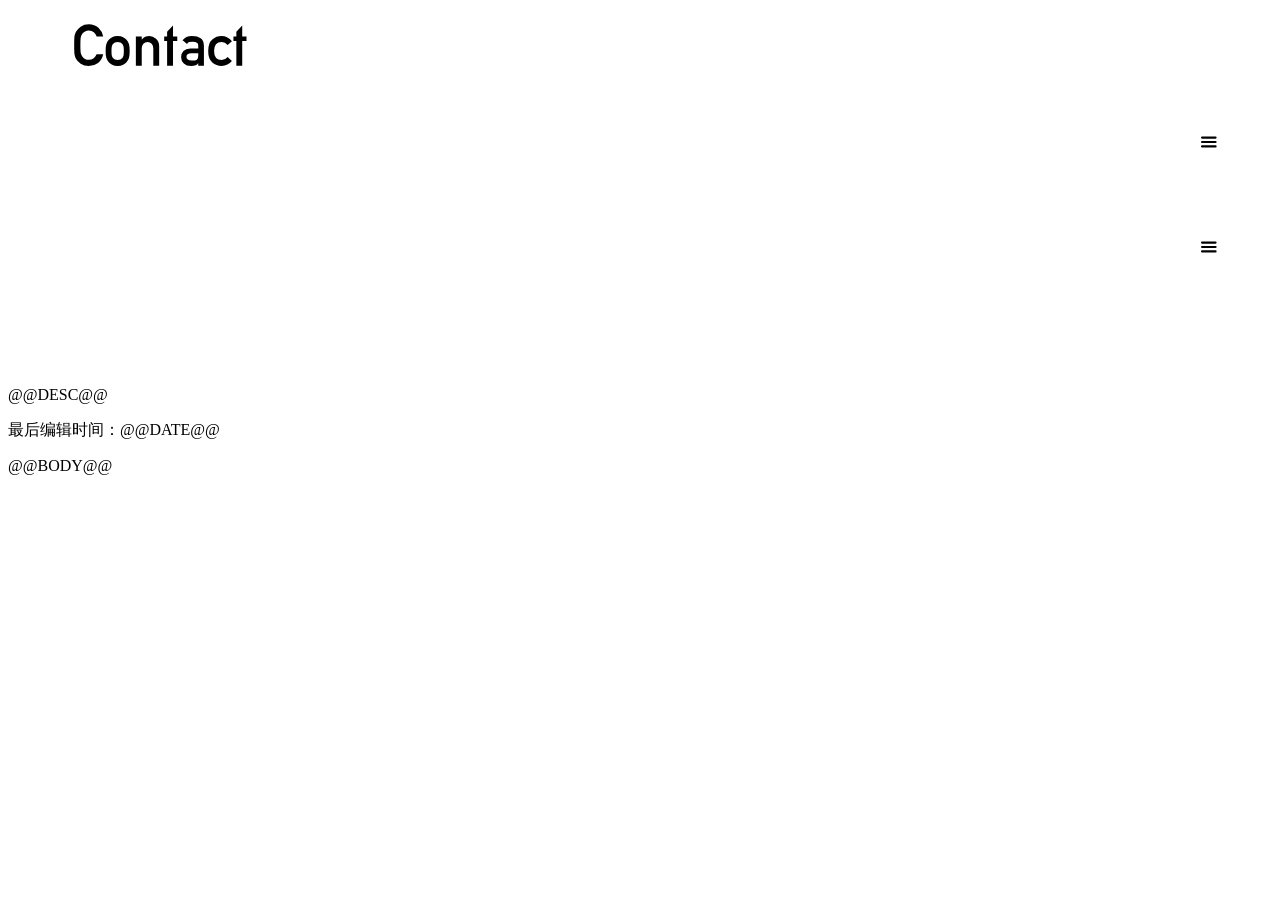
==== builder/templates/contact.html @ fd7ea9ce "Build the static site with C++17" ====
<!doctype html>
<html lang="en"><head>
<meta charset="utf-8">
<meta name="viewport" content="width=device-width, initial-scale=1">
<meta name="color-scheme" content="light dark">
<title>Contact - ForgetWolf</title>
<link rel="icon" type="image/x-icon" href="../favicon.ico">
<link rel="stylesheet" href="../page.css">
</head><body>
<div class="page-title"><svg xmlns="http://www.w3.org/2000/svg" width="100%" height="100"><svg id="page-heading" x="5%" y="0" width="90%" height="76.8" viewBox="0 0 360 76.8" preserveAspectRatio="xMinYMin meet"><g transform="translate(0.000000 57.600000) scale(0.028125000 -0.028125000)" fill="CanvasText" aria-label="Contact" data-text="Contact" data-font="Alte DIN 1451 Mittelschrift"><path d="M905 406H1138Q1095 202 954.0 94.5Q813 -13 626 -13Q454 -13 337.5 69.5Q221 152 170 248Q134 312 120.0 388.0Q106 464 106 727Q106 990 120.0 1066.0Q134 1142 170 1206Q221 1301 337.5 1385.0Q454 1469 626 1469Q833 1469 968.5 1341.5Q1104 1214 1138 1037H905Q878 1121 804.5 1184.0Q731 1247 626 1247Q548 1247 491.0 1215.0Q434 1183 401 1141Q358 1085 342.5 1018.0Q327 951 327 727Q327 502 342.5 435.0Q358 368 401 314Q434 270 491.0 238.5Q548 207 626 207Q810 207 905 406Z" transform="translate(0 0)" /><path d="M86 519Q86 686 112.0 768.0Q138 850 198 916Q241 963 316.5 1006.0Q392 1049 514 1049Q634 1049 710.0 1006.0Q786 963 829 916Q889 850 915.0 768.0Q941 686 941 519Q941 349 915.0 267.0Q889 185 829 119Q786 71 710.0 29.0Q634 -13 514 -13Q392 -13 316.5 29.0Q241 71 198 119Q138 185 112.0 267.0Q86 349 86 519ZM733 517Q733 630 721.5 676.0Q710 722 682 764Q627 840 514 840Q399 840 346 764Q316 722 305.5 676.0Q295 630 295 519Q295 405 305.5 358.5Q316 312 346 271Q399 195 514 195Q627 195 682 271Q710 312 721.5 358.0Q733 404 733 517Z" transform="translate(1138 0)" /><path d="M137 -1V1037H346V926H350Q447 1049 620 1049Q741 1049 853.5 957.0Q966 865 966 689V-1H757V617Q757 722 698.5 781.0Q640 840 553 840Q463 840 404.5 781.0Q346 722 346 617V-1Z" transform="translate(2162 0)" /><path d="M149 -2V877H45V1037H149V1200L358 1423V1037H510V877H358V-2Z" transform="translate(3261 0)" /><path d="M687 -5V87H683Q654 33 596 9Q534 -17 434 -17Q262 -13 174 75Q78 163 78 300Q78 430 161 518Q244 606 406 608H687V718Q688 856 480 852Q408 852 360 836Q313 815 289 771L129 897Q245 1052 470 1048Q659 1050 774 974Q887 895 889 706V-5ZM687 360V436H444Q266 431 268 310Q268 258 314 220Q358 179 459 179Q587 177 639 210Q687 243 687 360Z" transform="translate(3830 0)" /><path d="M747 304 901 166Q833 88 739.5 37.5Q646 -13 528 -13Q348 -13 202.5 109.5Q57 232 57 517Q57 802 202.5 925.5Q348 1049 528 1049Q646 1049 739.5 998.0Q833 947 901 869L747 732Q659 840 536 840Q266 840 266 517Q266 195 536 195Q660 195 747 304Z" transform="translate(4814 0)" /><path d="M149 -2V877H45V1037H149V1200L358 1423V1037H510V877H358V-2Z" transform="translate(5723 0)" /></g></svg><metadata>Landing lettering: Alte DIN 1451 Mittelschrift by Peter Wiegel. Copyright (c) 2017 Peter Wiegel. SIL Open Font License 1.1. Source: https://www.peter-wiegel.de/alteDin1451.html. License distributed in random/fonts/Open Font License.txt. Output lettering: WebPlus IBM VGA 8x16 by VileR, Oldschool PC Font Pack v2.2, https://int10h.org/oldschool-pc-fonts/, CC BY-SA 4.0; converted to SVG outlines. License: random/fonts/VGA-LICENSE.txt.</metadata></svg></div>
<div class="page-navigation"><svg xmlns="http://www.w3.org/2000/svg" width="100%" height="100"><g id="info-layer" display="none" opacity="0"><set attributeName="display" to="inline" begin="infoOpen.click" end="infoClose.click+.6875s" fill="remove" restart="always" /><animate attributeName="opacity" from="0" to="1" begin="infoOpen.click" dur=".6875s" fill="freeze" calcMode="spline" keyTimes="0;1" keySplines=".22 .75 .25 1" /><animate attributeName="opacity" from="1" to="0" begin="infoClose.click" dur=".6875s" fill="freeze" calcMode="spline" keyTimes="0;1" keySplines=".22 .75 .25 1" /><g transform="translate(-436 0)"><svg id="nav-strip" x="95%" y="2%" width="400" height="56" viewBox="0 0 400 56"><rect width="400" height="56" fill="Canvas" /><g transform="translate(18 0)"><animateTransform attributeName="transform" from="18 0" to="0 0" begin="infoOpen.click" dur=".6875s" fill="freeze" calcMode="spline" keyTimes="0;1" keySplines=".22 .75 .25 1" type="translate" /><animateTransform attributeName="transform" from="0 0" to="18 0" begin="infoClose.click" dur=".6875s" fill="freeze" calcMode="spline" keyTimes="0;1" keySplines=".22 .75 .25 1" type="translate" /><a id="nav-about" href="../about/" aria-label="About"><rect x="2" y="10" width="80" height="36" fill="transparent" /><g transform="translate(19.895508 34.000000) scale(0.008789062 -0.008789062)" fill="CanvasText" aria-label="About" data-text="About" data-font="Alte DIN 1451 Mittelschrift"><path d="M2 0 534 1458H716L1248 0H1016L904 329H351L235 0ZM416 524H838Q792 659 765.5 735.5Q739 812 719.5 871.0Q700 930 680.0 991.0Q660 1052 627 1156Q592 1048 571.0 983.5Q550 919 530.5 859.0Q511 799 485.5 725.0Q460 651 416 524Z" transform="translate(0 0)" /><path d="M137 -1V1456H346V926Q404 981 468.5 1015.0Q533 1049 614 1049Q709 1049 778.0 1010.5Q847 972 892 914Q935 858 950.5 783.5Q966 709 966 519Q966 327 950.5 251.5Q935 176 892 121Q847 62 778.0 24.5Q709 -13 614 -13Q454 -13 346 107V-1ZM551 840Q404 840 375.0 735.0Q346 630 346 519Q346 405 375.0 300.0Q404 195 551 195Q698 195 727.5 296.0Q757 397 757 519Q757 638 727.5 739.0Q698 840 551 840Z" transform="translate(1276 0)" /><path d="M86 519Q86 686 112.0 768.0Q138 850 198 916Q241 963 316.5 1006.0Q392 1049 514 1049Q634 1049 710.0 1006.0Q786 963 829 916Q889 850 915.0 768.0Q941 686 941 519Q941 349 915.0 267.0Q889 185 829 119Q786 71 710.0 29.0Q634 -13 514 -13Q392 -13 316.5 29.0Q241 71 198 119Q138 185 112.0 267.0Q86 349 86 519ZM733 517Q733 630 721.5 676.0Q710 722 682 764Q627 840 514 840Q399 840 346 764Q316 722 305.5 676.0Q295 630 295 519Q295 405 305.5 358.5Q316 312 346 271Q399 195 514 195Q627 195 682 271Q710 312 721.5 358.0Q733 404 733 517Z" transform="translate(2338 0)" /><path d="M137 347V1037H346V418Q346 312 404.5 253.5Q463 195 553 195Q640 195 698.5 253.5Q757 312 757 418V1037H966V-1H757V109H753Q656 -13 485 -13Q362 -13 249.5 78.5Q137 170 137 347Z" transform="translate(3362 0)" /><path d="M149 -2V877H45V1037H149V1200L358 1423V1037H510V877H358V-2Z" transform="translate(4461 0)" /></g></a><a id="nav-blog" href="https://blog.forgetwolf.net" aria-label="Blog"><rect x="90" y="10" width="80" height="36" fill="transparent" /><g transform="translate(113.023926 34.000000) scale(0.008789062 -0.008789062)" fill="CanvasText" aria-label="Blog" data-text="Blog" data-font="Alte DIN 1451 Mittelschrift"><path d="M155 -1V1456H720Q933 1456 1042.5 1346.5Q1152 1237 1152 1065Q1152 975 1108.0 892.0Q1064 809 937 752V748Q1057 720 1116.0 621.5Q1175 523 1175 412Q1175 223 1054.5 111.0Q934 -1 770 -1ZM716 646H376V207H716Q839 207 896.5 273.5Q954 340 954 426Q954 512 896.5 579.0Q839 646 716 646ZM696 1260H376V842H696Q815 842 873.0 903.0Q931 964 931 1051Q931 1135 873.0 1197.5Q815 1260 696 1260Z" transform="translate(0 0)" /><path d="M137 250V1456H346V267Q346 195 424 195H495V-1H403Q289 -1 213.0 54.5Q137 110 137 250Z" transform="translate(1249 0)" /><path d="M86 519Q86 686 112.0 768.0Q138 850 198 916Q241 963 316.5 1006.0Q392 1049 514 1049Q634 1049 710.0 1006.0Q786 963 829 916Q889 850 915.0 768.0Q941 686 941 519Q941 349 915.0 267.0Q889 185 829 119Q786 71 710.0 29.0Q634 -13 514 -13Q392 -13 316.5 29.0Q241 71 198 119Q138 185 112.0 267.0Q86 349 86 519ZM733 517Q733 630 721.5 676.0Q710 722 682 764Q627 840 514 840Q399 840 346 764Q316 722 305.5 676.0Q295 630 295 519Q295 405 305.5 358.5Q316 312 346 271Q399 195 514 195Q627 195 682 271Q710 312 721.5 358.0Q733 404 733 517Z" transform="translate(1777 0)" /><path d="M720 0V107Q611 -13 452 -13Q350 -13 281.5 27.5Q213 68 178 113Q133 171 116.5 236.0Q100 301 100 517Q100 733 116.5 798.0Q133 863 178 922Q213 966 281.5 1007.5Q350 1049 452 1049Q604 1049 720 926V1037H929V23Q929 -211 792.5 -322.0Q656 -433 479 -433Q379 -433 283.0 -385.0Q187 -337 118 -259L280 -130Q318 -168 370.5 -196.0Q423 -224 483 -224Q587 -224 653.5 -166.0Q720 -108 720 0ZM309 517Q309 392 315.5 351.0Q322 310 350 275Q371 247 412.0 221.0Q453 195 516 195Q577 195 617.5 221.0Q658 247 680 275Q707 310 713.5 351.0Q720 392 720 517Q720 642 713.5 683.0Q707 724 680 760Q658 787 617.5 813.5Q577 840 516 840Q453 840 412.0 813.5Q371 787 350 760Q322 724 315.5 683.0Q309 642 309 517Z" transform="translate(2801 0)" /></g></a><a id="nav-friends" href="../friends/" aria-label="Friends"><rect x="185" y="10" width="80" height="36" fill="transparent" /><g transform="translate(196.220215 34.000000) scale(0.008789062 -0.008789062)" fill="CanvasText" aria-label="Friends" data-text="Friends" data-font="Alte DIN 1451 Mittelschrift"><path d="M155 -1V1456H1087V1247H376V818H982V621H376V-1Z" transform="translate(0 0)" /><path d="M137 -1V1037H346V926H350Q447 1049 620 1049Q734 1049 837 969L686 789Q618 840 548 840Q471 840 408.5 788.5Q346 737 346 623V-1Z" transform="translate(1099 0)" /><path d="M143 -1V1037H352V-1ZM143 1247V1456H352V1247Z" transform="translate(1895 0)" /><path d="M936 439H290Q290 311 359.5 247.0Q429 183 537 183Q666 183 765 283L916 154Q839 64 742.5 25.5Q646 -13 541 -13Q381 -13 231.0 90.5Q81 194 81 514Q81 817 219.5 933.0Q358 1049 509 1049Q680 1049 808.0 930.5Q936 812 936 611ZM290 611H728Q723 728 662.0 790.0Q601 852 509 852Q416 852 354.5 790.0Q293 728 290 611Z" transform="translate(2386 0)" /><path d="M137 -1V1037H346V926H350Q447 1049 620 1049Q741 1049 853.5 957.0Q966 865 966 689V-1H757V617Q757 722 698.5 781.0Q640 840 553 840Q463 840 404.5 781.0Q346 722 346 617V-1Z" transform="translate(3405 0)" /><path d="M757 -1V107Q648 -13 489 -13Q393 -13 324.0 24.5Q255 62 211 121Q167 176 152.0 251.5Q137 327 137 519Q137 709 152.0 783.5Q167 858 211 914Q255 972 324.0 1010.5Q393 1049 489 1049Q569 1049 634.0 1015.0Q699 981 757 926V1456H966V-1ZM553 840Q405 840 375.5 739.0Q346 638 346 519Q346 397 375.5 296.0Q405 195 553 195Q698 195 727.5 300.0Q757 405 757 519Q757 630 727.5 735.0Q698 840 553 840Z" transform="translate(4504 0)" /><path d="M22 172 168 316Q304 183 495 183Q584 183 642.0 216.5Q700 250 700 316Q700 407 573 418L389 435Q260 445 175.0 520.0Q90 595 90 729Q90 887 201.0 968.0Q312 1049 477 1049Q613 1049 710.0 1010.5Q807 972 884 908L755 756Q693 798 627.0 825.0Q561 852 477 852Q377 852 338.0 816.5Q299 781 299 727Q299 693 328.0 664.0Q357 635 436 629L608 617Q769 606 839.0 517.5Q909 429 909 306Q909 153 784.0 70.0Q659 -13 479 -13Q220 -13 22 172Z" transform="translate(5566 0)" /></g></a><a id="nav-contact" href="../" aria-label="Main"><rect x="288" y="10" width="80" height="36" fill="transparent" /><g transform="translate(309.868164 34.000000) scale(0.008789062 -0.008789062)" fill="CanvasText" aria-label="Main" data-text="Main" data-font="Alte DIN 1451 Mittelschrift"><path d="M155 -1V1456H364L782 506L1191 1456H1400V-1H1179V908H1175L870 207H686L381 908H376V-1Z" transform="translate(0 0)" /><path d="M687 -5V87H683Q654 33 596 9Q534 -17 434 -17Q262 -13 174 75Q78 163 78 300Q78 430 161 518Q244 606 406 608H687V718Q688 856 480 852Q408 852 360 836Q313 815 289 771L129 897Q245 1052 470 1048Q659 1050 774 974Q887 895 889 706V-5ZM687 360V436H444Q266 431 268 310Q268 258 314 220Q358 179 459 179Q587 177 639 210Q687 243 687 360Z" transform="translate(1552 0)" /><path d="M143 -1V1037H352V-1ZM143 1247V1456H352V1247Z" transform="translate(2536 0)" /><path d="M137 -1V1037H346V926H350Q447 1049 620 1049Q741 1049 853.5 957.0Q966 865 966 689V-1H757V617Q757 722 698.5 781.0Q640 840 553 840Q463 840 404.5 781.0Q346 722 346 617V-1Z" transform="translate(3027 0)" /></g></a></g><line x1="390" x2="390" y1="16" y2="40" stroke="CanvasText" stroke-opacity=".25" stroke-width="1" /></svg></g></g><svg id="info-toggle" x="90%" y="2%" width="10%" height="56" viewBox="-50 -50 100 100" preserveAspectRatio="xMidYMid meet" role="group" aria-label="Navigation menu toggle"><rect x="-30" y="-30" width="60" height="60" rx="8" fill="Canvas" /><g><g transform="translate(0 -8)"><animateTransform attributeName="transform" from="0 -8" to="0 0" begin="infoOpen.click" dur=".6875s" fill="freeze" calcMode="spline" keyTimes="0;1" keySplines=".22 .75 .25 1" type="translate" /><animateTransform attributeName="transform" from="0 0" to="0 -8" begin="infoClose.click" dur=".6875s" fill="freeze" calcMode="spline" keyTimes="0;1" keySplines=".22 .75 .25 1" type="translate" /><line id="menu-bar-top" x1="-12" x2="12" y1="0" y2="0" stroke="CanvasText" stroke-width="4" stroke-linecap="round"><animateTransform attributeName="transform" type="rotate" values="0;48;44;45" keyTimes="0;.68;.86;1" dur=".6875s" begin="infoOpen.click" fill="freeze" calcMode="spline" keySplines=".22 .75 .25 1;.35 0 .65 1;.35 0 .65 1" /><animateTransform attributeName="transform" type="rotate" values="45;-3;1;0" keyTimes="0;.68;.86;1" dur=".6875s" begin="infoClose.click" fill="freeze" calcMode="spline" keySplines=".22 .75 .25 1;.35 0 .65 1;.35 0 .65 1" /></line></g><g transform="translate(0 8)"><animateTransform attributeName="transform" from="0 8" to="0 0" begin="infoOpen.click" dur=".6875s" fill="freeze" calcMode="spline" keyTimes="0;1" keySplines=".22 .75 .25 1" type="translate" /><animateTransform attributeName="transform" from="0 0" to="0 8" begin="infoClose.click" dur=".6875s" fill="freeze" calcMode="spline" keyTimes="0;1" keySplines=".22 .75 .25 1" type="translate" /><line id="menu-bar-bottom" x1="-12" x2="12" y1="0" y2="0" stroke="CanvasText" stroke-width="4" stroke-linecap="round"><animateTransform attributeName="transform" type="rotate" values="0;-48;-44;-45" keyTimes="0;.68;.86;1" dur=".6875s" begin="infoOpen.click" fill="freeze" calcMode="spline" keySplines=".22 .75 .25 1;.35 0 .65 1;.35 0 .65 1" /><animateTransform attributeName="transform" type="rotate" values="-45;3;-1;0" keyTimes="0;.68;.86;1" dur=".6875s" begin="infoClose.click" fill="freeze" calcMode="spline" keySplines=".22 .75 .25 1;.35 0 .65 1;.35 0 .65 1" /></line></g><line id="menu-bar-middle" x1="-12" x2="12" y1="0" y2="0" stroke="CanvasText" stroke-width="4" stroke-linecap="round"><animate attributeName="x1" from="-12" to="0" begin="infoOpen.click" dur=".6875s" fill="freeze" calcMode="spline" keyTimes="0;1" keySplines=".22 .75 .25 1" /><animate attributeName="x1" from="0" to="-12" begin="infoClose.click" dur=".6875s" fill="freeze" calcMode="spline" keyTimes="0;1" keySplines=".22 .75 .25 1" /><animate attributeName="x2" from="12" to="0" begin="infoOpen.click" dur=".6875s" fill="freeze" calcMode="spline" keyTimes="0;1" keySplines=".22 .75 .25 1" /><animate attributeName="x2" from="0" to="12" begin="infoClose.click" dur=".6875s" fill="freeze" calcMode="spline" keyTimes="0;1" keySplines=".22 .75 .25 1" /><animate attributeName="opacity" from="1" to="0" begin="infoOpen.click" dur=".6875s" fill="freeze" calcMode="spline" keyTimes="0;1" keySplines=".22 .75 .25 1" /><animate attributeName="opacity" from="0" to="1" begin="infoClose.click" dur=".6875s" fill="freeze" calcMode="spline" keyTimes="0;1" keySplines=".22 .75 .25 1" /></line></g><rect id="infoOpen" x="-48" y="-48" width="96" height="96" fill="transparent" display="inline" pointer-events="all"><set attributeName="display" to="none" begin="infoOpen.click" end="infoClose.click+.6875s" fill="remove" restart="always" /></rect><rect id="infoClose" x="-48" y="-48" width="96" height="96" fill="transparent" display="none" pointer-events="all"><set attributeName="display" to="inline" begin="infoOpen.click+.6875s" end="infoClose.click" fill="remove" restart="always" /></rect></svg><metadata>Landing lettering: Alte DIN 1451 Mittelschrift by Peter Wiegel. Copyright (c) 2017 Peter Wiegel. SIL Open Font License 1.1. Source: https://www.peter-wiegel.de/alteDin1451.html. License distributed in random/fonts/Open Font License.txt. Output lettering: WebPlus IBM VGA 8x16 by VileR, Oldschool PC Font Pack v2.2, https://int10h.org/oldschool-pc-fonts/, CC BY-SA 4.0; converted to SVG outlines. License: random/fonts/VGA-LICENSE.txt.</metadata></svg></div>
<div class="page-navigation page-navigation--mobile"><svg xmlns="http://www.w3.org/2000/svg" width="100%" height="100%"><g id="mobile_info-layer" display="none" opacity="0"><rect width="100%" height="100%" fill="Canvas" /><set attributeName="display" to="inline" begin="mobile_infoOpen.click" end="mobile_infoClose.click+.6875s" fill="remove" restart="always" /><animate attributeName="opacity" from="0" to="1" begin="mobile_infoOpen.click" dur=".6875s" fill="freeze" calcMode="spline" keyTimes="0;1" keySplines=".22 .75 .25 1" /><animate attributeName="opacity" from="1" to="0" begin="mobile_infoClose.click" dur=".6875s" fill="freeze" calcMode="spline" keyTimes="0;1" keySplines=".22 .75 .25 1" /><g transform="translate(0 -150)"><svg id="mobile_nav-strip" x="5%" y="50%" width="90%" height="300" viewBox="0 0 400 300"><g transform="translate(0 -18)"><animateTransform attributeName="transform" from="0 -18" to="0 0" begin="mobile_infoOpen.click" dur=".6875s" fill="freeze" calcMode="spline" keyTimes="0;1" keySplines=".22 .75 .25 1" type="translate" /><animateTransform attributeName="transform" from="0 0" to="0 -18" begin="mobile_infoClose.click" dur=".6875s" fill="freeze" calcMode="spline" keyTimes="0;1" keySplines=".22 .75 .25 1" type="translate" /><a id="mobile_nav-about" href="../about/" aria-label="About" transform="translate(126.5 -10.5) scale(1.75)"><rect x="2" y="10" width="80" height="36" fill="transparent" /><g transform="translate(19.895508 34.000000) scale(0.008789062 -0.008789062)" fill="CanvasText" aria-label="About" data-text="About" data-font="Alte DIN 1451 Mittelschrift"><path d="M2 0 534 1458H716L1248 0H1016L904 329H351L235 0ZM416 524H838Q792 659 765.5 735.5Q739 812 719.5 871.0Q700 930 680.0 991.0Q660 1052 627 1156Q592 1048 571.0 983.5Q550 919 530.5 859.0Q511 799 485.5 725.0Q460 651 416 524Z" transform="translate(0 0)" /><path d="M137 -1V1456H346V926Q404 981 468.5 1015.0Q533 1049 614 1049Q709 1049 778.0 1010.5Q847 972 892 914Q935 858 950.5 783.5Q966 709 966 519Q966 327 950.5 251.5Q935 176 892 121Q847 62 778.0 24.5Q709 -13 614 -13Q454 -13 346 107V-1ZM551 840Q404 840 375.0 735.0Q346 630 346 519Q346 405 375.0 300.0Q404 195 551 195Q698 195 727.5 296.0Q757 397 757 519Q757 638 727.5 739.0Q698 840 551 840Z" transform="translate(1276 0)" /><path d="M86 519Q86 686 112.0 768.0Q138 850 198 916Q241 963 316.5 1006.0Q392 1049 514 1049Q634 1049 710.0 1006.0Q786 963 829 916Q889 850 915.0 768.0Q941 686 941 519Q941 349 915.0 267.0Q889 185 829 119Q786 71 710.0 29.0Q634 -13 514 -13Q392 -13 316.5 29.0Q241 71 198 119Q138 185 112.0 267.0Q86 349 86 519ZM733 517Q733 630 721.5 676.0Q710 722 682 764Q627 840 514 840Q399 840 346 764Q316 722 305.5 676.0Q295 630 295 519Q295 405 305.5 358.5Q316 312 346 271Q399 195 514 195Q627 195 682 271Q710 312 721.5 358.0Q733 404 733 517Z" transform="translate(2338 0)" /><path d="M137 347V1037H346V418Q346 312 404.5 253.5Q463 195 553 195Q640 195 698.5 253.5Q757 312 757 418V1037H966V-1H757V109H753Q656 -13 485 -13Q362 -13 249.5 78.5Q137 170 137 347Z" transform="translate(3362 0)" /><path d="M149 -2V877H45V1037H149V1200L358 1423V1037H510V877H358V-2Z" transform="translate(4461 0)" /></g></a><a id="mobile_nav-blog" href="https://blog.forgetwolf.net" aria-label="Blog" transform="translate(-27.5 59.5) scale(1.75)"><rect x="90" y="10" width="80" height="36" fill="transparent" /><g transform="translate(113.023926 34.000000) scale(0.008789062 -0.008789062)" fill="CanvasText" aria-label="Blog" data-text="Blog" data-font="Alte DIN 1451 Mittelschrift"><path d="M155 -1V1456H720Q933 1456 1042.5 1346.5Q1152 1237 1152 1065Q1152 975 1108.0 892.0Q1064 809 937 752V748Q1057 720 1116.0 621.5Q1175 523 1175 412Q1175 223 1054.5 111.0Q934 -1 770 -1ZM716 646H376V207H716Q839 207 896.5 273.5Q954 340 954 426Q954 512 896.5 579.0Q839 646 716 646ZM696 1260H376V842H696Q815 842 873.0 903.0Q931 964 931 1051Q931 1135 873.0 1197.5Q815 1260 696 1260Z" transform="translate(0 0)" /><path d="M137 250V1456H346V267Q346 195 424 195H495V-1H403Q289 -1 213.0 54.5Q137 110 137 250Z" transform="translate(1249 0)" /><path d="M86 519Q86 686 112.0 768.0Q138 850 198 916Q241 963 316.5 1006.0Q392 1049 514 1049Q634 1049 710.0 1006.0Q786 963 829 916Q889 850 915.0 768.0Q941 686 941 519Q941 349 915.0 267.0Q889 185 829 119Q786 71 710.0 29.0Q634 -13 514 -13Q392 -13 316.5 29.0Q241 71 198 119Q138 185 112.0 267.0Q86 349 86 519ZM733 517Q733 630 721.5 676.0Q710 722 682 764Q627 840 514 840Q399 840 346 764Q316 722 305.5 676.0Q295 630 295 519Q295 405 305.5 358.5Q316 312 346 271Q399 195 514 195Q627 195 682 271Q710 312 721.5 358.0Q733 404 733 517Z" transform="translate(1777 0)" /><path d="M720 0V107Q611 -13 452 -13Q350 -13 281.5 27.5Q213 68 178 113Q133 171 116.5 236.0Q100 301 100 517Q100 733 116.5 798.0Q133 863 178 922Q213 966 281.5 1007.5Q350 1049 452 1049Q604 1049 720 926V1037H929V23Q929 -211 792.5 -322.0Q656 -433 479 -433Q379 -433 283.0 -385.0Q187 -337 118 -259L280 -130Q318 -168 370.5 -196.0Q423 -224 483 -224Q587 -224 653.5 -166.0Q720 -108 720 0ZM309 517Q309 392 315.5 351.0Q322 310 350 275Q371 247 412.0 221.0Q453 195 516 195Q577 195 617.5 221.0Q658 247 680 275Q707 310 713.5 351.0Q720 392 720 517Q720 642 713.5 683.0Q707 724 680 760Q658 787 617.5 813.5Q577 840 516 840Q453 840 412.0 813.5Q371 787 350 760Q322 724 315.5 683.0Q309 642 309 517Z" transform="translate(2801 0)" /></g></a><a id="mobile_nav-friends" href="../friends/" aria-label="Friends" transform="translate(-193.75 129.5) scale(1.75)"><rect x="185" y="10" width="80" height="36" fill="transparent" /><g transform="translate(196.220215 34.000000) scale(0.008789062 -0.008789062)" fill="CanvasText" aria-label="Friends" data-text="Friends" data-font="Alte DIN 1451 Mittelschrift"><path d="M155 -1V1456H1087V1247H376V818H982V621H376V-1Z" transform="translate(0 0)" /><path d="M137 -1V1037H346V926H350Q447 1049 620 1049Q734 1049 837 969L686 789Q618 840 548 840Q471 840 408.5 788.5Q346 737 346 623V-1Z" transform="translate(1099 0)" /><path d="M143 -1V1037H352V-1ZM143 1247V1456H352V1247Z" transform="translate(1895 0)" /><path d="M936 439H290Q290 311 359.5 247.0Q429 183 537 183Q666 183 765 283L916 154Q839 64 742.5 25.5Q646 -13 541 -13Q381 -13 231.0 90.5Q81 194 81 514Q81 817 219.5 933.0Q358 1049 509 1049Q680 1049 808.0 930.5Q936 812 936 611ZM290 611H728Q723 728 662.0 790.0Q601 852 509 852Q416 852 354.5 790.0Q293 728 290 611Z" transform="translate(2386 0)" /><path d="M137 -1V1037H346V926H350Q447 1049 620 1049Q741 1049 853.5 957.0Q966 865 966 689V-1H757V617Q757 722 698.5 781.0Q640 840 553 840Q463 840 404.5 781.0Q346 722 346 617V-1Z" transform="translate(3405 0)" /><path d="M757 -1V107Q648 -13 489 -13Q393 -13 324.0 24.5Q255 62 211 121Q167 176 152.0 251.5Q137 327 137 519Q137 709 152.0 783.5Q167 858 211 914Q255 972 324.0 1010.5Q393 1049 489 1049Q569 1049 634.0 1015.0Q699 981 757 926V1456H966V-1ZM553 840Q405 840 375.5 739.0Q346 638 346 519Q346 397 375.5 296.0Q405 195 553 195Q698 195 727.5 300.0Q757 405 757 519Q757 630 727.5 735.0Q698 840 553 840Z" transform="translate(4504 0)" /><path d="M22 172 168 316Q304 183 495 183Q584 183 642.0 216.5Q700 250 700 316Q700 407 573 418L389 435Q260 445 175.0 520.0Q90 595 90 729Q90 887 201.0 968.0Q312 1049 477 1049Q613 1049 710.0 1010.5Q807 972 884 908L755 756Q693 798 627.0 825.0Q561 852 477 852Q377 852 338.0 816.5Q299 781 299 727Q299 693 328.0 664.0Q357 635 436 629L608 617Q769 606 839.0 517.5Q909 429 909 306Q909 153 784.0 70.0Q659 -13 479 -13Q220 -13 22 172Z" transform="translate(5566 0)" /></g></a><a id="mobile_nav-contact" href="../" aria-label="Main" transform="translate(-374.0 199.5) scale(1.75)"><rect x="288" y="10" width="80" height="36" fill="transparent" /><g transform="translate(309.868164 34.000000) scale(0.008789062 -0.008789062)" fill="CanvasText" aria-label="Main" data-text="Main" data-font="Alte DIN 1451 Mittelschrift"><path d="M155 -1V1456H364L782 506L1191 1456H1400V-1H1179V908H1175L870 207H686L381 908H376V-1Z" transform="translate(0 0)" /><path d="M687 -5V87H683Q654 33 596 9Q534 -17 434 -17Q262 -13 174 75Q78 163 78 300Q78 430 161 518Q244 606 406 608H687V718Q688 856 480 852Q408 852 360 836Q313 815 289 771L129 897Q245 1052 470 1048Q659 1050 774 974Q887 895 889 706V-5ZM687 360V436H444Q266 431 268 310Q268 258 314 220Q358 179 459 179Q587 177 639 210Q687 243 687 360Z" transform="translate(1552 0)" /><path d="M143 -1V1037H352V-1ZM143 1247V1456H352V1247Z" transform="translate(2536 0)" /><path d="M137 -1V1037H346V926H350Q447 1049 620 1049Q741 1049 853.5 957.0Q966 865 966 689V-1H757V617Q757 722 698.5 781.0Q640 840 553 840Q463 840 404.5 781.0Q346 722 346 617V-1Z" transform="translate(3027 0)" /></g></a></g></svg></g></g><svg id="mobile_info-toggle" x="90%" y="2%" width="10%" height="56" viewBox="-50 -50 100 100" preserveAspectRatio="xMidYMid meet" role="group" aria-label="Navigation menu toggle"><set attributeName="display" to="none" begin="mobile_infoOpen.click" end="mobile_infoClose.click+.6875s" fill="remove" restart="always" /><line x1="-12" x2="12" y1="-8" y2="-8" stroke="CanvasText" stroke-width="4" stroke-linecap="round" /><line x1="-12" x2="12" y1="0" y2="0" stroke="CanvasText" stroke-width="4" stroke-linecap="round" /><line x1="-12" x2="12" y1="8" y2="8" stroke="CanvasText" stroke-width="4" stroke-linecap="round" /><rect id="mobile_infoOpen" x="-48" y="-48" width="96" height="96" fill="transparent" pointer-events="all" /></svg><g id="mobile_mobile-close-control" display="none" opacity="0" transform="translate(0 18)"><set attributeName="display" to="inline" begin="mobile_infoOpen.click" end="mobile_infoClose.click+.6875s" fill="remove" restart="always" /><animate attributeName="opacity" from="0" to="1" begin="mobile_infoOpen.click" dur=".6875s" fill="freeze" calcMode="spline" keyTimes="0;1" keySplines=".22 .75 .25 1" /><animate attributeName="opacity" from="1" to="0" begin="mobile_infoClose.click" dur=".6875s" fill="freeze" calcMode="spline" keyTimes="0;1" keySplines=".22 .75 .25 1" /><svg x="45%" y="75%" width="10%" height="56" viewBox="-50 -50 100 100" preserveAspectRatio="xMidYMid meet" aria-label="Close navigation"><line x1="-9" x2="9" y1="-9" y2="9" stroke="CanvasText" stroke-width="4" stroke-linecap="round" transform="scale(1.25)" /><line x1="-9" x2="9" y1="9" y2="-9" stroke="CanvasText" stroke-width="4" stroke-linecap="round" transform="scale(1.25)" /><rect id="mobile_infoClose" x="-48" y="-48" width="96" height="96" fill="transparent" display="none" pointer-events="all"><set attributeName="display" to="inline" begin="mobile_infoOpen.click+.6875s" end="mobile_infoClose.click" fill="remove" restart="always" /></rect></svg></g><metadata>Landing lettering: Alte DIN 1451 Mittelschrift by Peter Wiegel. Copyright (c) 2017 Peter Wiegel. SIL Open Font License 1.1. Source: https://www.peter-wiegel.de/alteDin1451.html. License distributed in random/fonts/Open Font License.txt. Output lettering: WebPlus IBM VGA 8x16 by VileR, Oldschool PC Font Pack v2.2, https://int10h.org/oldschool-pc-fonts/, CC BY-SA 4.0; converted to SVG outlines. License: random/fonts/VGA-LICENSE.txt.</metadata></svg></div>
<div class="page-copy">
<header class="page-summary">
<p>@@DESC@@</p>
<p class="page-date" lang="zh-Hans">最后编辑时间：<time>@@DATE@@</time></p>
</header>
<main>@@BODY@@</main>
</div>
</body></html>
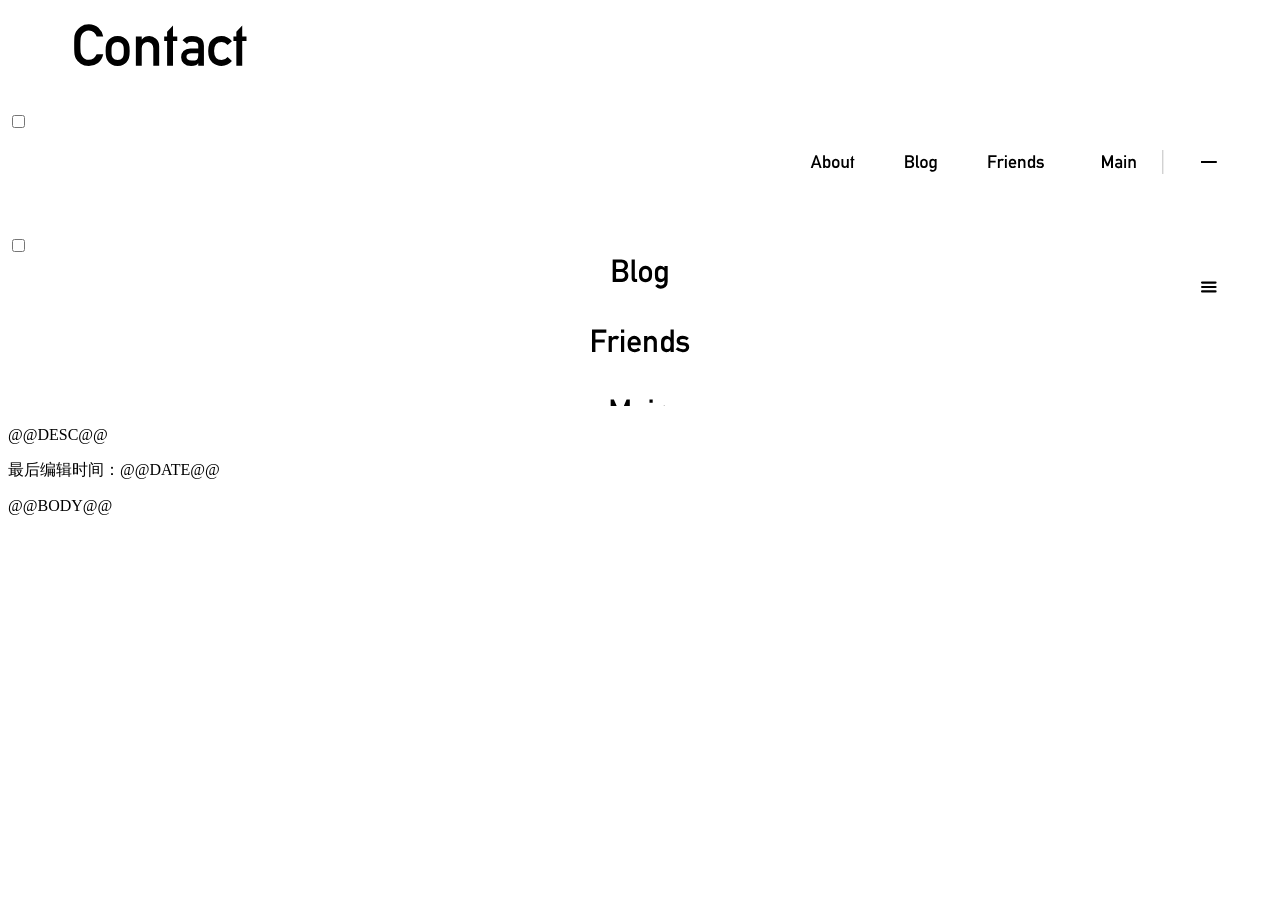
==== commit b568955a: "Rebuild static site with CSS animation and SVG handoff" ====
--- a/builder/templates/contact.html
+++ b/builder/templates/contact.html
@@ -6,10 +6,10 @@
 <title>Contact - ForgetWolf</title>
 <link rel="icon" type="image/x-icon" href="../favicon.ico">
 <link rel="stylesheet" href="../page.css">
-</head><body>
+<link rel="stylesheet" href="../menu.css"></head><body>
 <div class="page-title"><svg xmlns="http://www.w3.org/2000/svg" width="100%" height="100"><svg id="page-heading" x="5%" y="0" width="90%" height="76.8" viewBox="0 0 360 76.8" preserveAspectRatio="xMinYMin meet"><g transform="translate(0.000000 57.600000) scale(0.028125000 -0.028125000)" fill="CanvasText" aria-label="Contact" data-text="Contact" data-font="Alte DIN 1451 Mittelschrift"><path d="M905 406H1138Q1095 202 954.0 94.5Q813 -13 626 -13Q454 -13 337.5 69.5Q221 152 170 248Q134 312 120.0 388.0Q106 464 106 727Q106 990 120.0 1066.0Q134 1142 170 1206Q221 1301 337.5 1385.0Q454 1469 626 1469Q833 1469 968.5 1341.5Q1104 1214 1138 1037H905Q878 1121 804.5 1184.0Q731 1247 626 1247Q548 1247 491.0 1215.0Q434 1183 401 1141Q358 1085 342.5 1018.0Q327 951 327 727Q327 502 342.5 435.0Q358 368 401 314Q434 270 491.0 238.5Q548 207 626 207Q810 207 905 406Z" transform="translate(0 0)" /><path d="M86 519Q86 686 112.0 768.0Q138 850 198 916Q241 963 316.5 1006.0Q392 1049 514 1049Q634 1049 710.0 1006.0Q786 963 829 916Q889 850 915.0 768.0Q941 686 941 519Q941 349 915.0 267.0Q889 185 829 119Q786 71 710.0 29.0Q634 -13 514 -13Q392 -13 316.5 29.0Q241 71 198 119Q138 185 112.0 267.0Q86 349 86 519ZM733 517Q733 630 721.5 676.0Q710 722 682 764Q627 840 514 840Q399 840 346 764Q316 722 305.5 676.0Q295 630 295 519Q295 405 305.5 358.5Q316 312 346 271Q399 195 514 195Q627 195 682 271Q710 312 721.5 358.0Q733 404 733 517Z" transform="translate(1138 0)" /><path d="M137 -1V1037H346V926H350Q447 1049 620 1049Q741 1049 853.5 957.0Q966 865 966 689V-1H757V617Q757 722 698.5 781.0Q640 840 553 840Q463 840 404.5 781.0Q346 722 346 617V-1Z" transform="translate(2162 0)" /><path d="M149 -2V877H45V1037H149V1200L358 1423V1037H510V877H358V-2Z" transform="translate(3261 0)" /><path d="M687 -5V87H683Q654 33 596 9Q534 -17 434 -17Q262 -13 174 75Q78 163 78 300Q78 430 161 518Q244 606 406 608H687V718Q688 856 480 852Q408 852 360 836Q313 815 289 771L129 897Q245 1052 470 1048Q659 1050 774 974Q887 895 889 706V-5ZM687 360V436H444Q266 431 268 310Q268 258 314 220Q358 179 459 179Q587 177 639 210Q687 243 687 360Z" transform="translate(3830 0)" /><path d="M747 304 901 166Q833 88 739.5 37.5Q646 -13 528 -13Q348 -13 202.5 109.5Q57 232 57 517Q57 802 202.5 925.5Q348 1049 528 1049Q646 1049 739.5 998.0Q833 947 901 869L747 732Q659 840 536 840Q266 840 266 517Q266 195 536 195Q660 195 747 304Z" transform="translate(4814 0)" /><path d="M149 -2V877H45V1037H149V1200L358 1423V1037H510V877H358V-2Z" transform="translate(5723 0)" /></g></svg><metadata>Landing lettering: Alte DIN 1451 Mittelschrift by Peter Wiegel. Copyright (c) 2017 Peter Wiegel. SIL Open Font License 1.1. Source: https://www.peter-wiegel.de/alteDin1451.html. License distributed in random/fonts/Open Font License.txt. Output lettering: WebPlus IBM VGA 8x16 by VileR, Oldschool PC Font Pack v2.2, https://int10h.org/oldschool-pc-fonts/, CC BY-SA 4.0; converted to SVG outlines. License: random/fonts/VGA-LICENSE.txt.</metadata></svg></div>
-<div class="page-navigation"><svg xmlns="http://www.w3.org/2000/svg" width="100%" height="100"><g id="info-layer" display="none" opacity="0"><set attributeName="display" to="inline" begin="infoOpen.click" end="infoClose.click+.6875s" fill="remove" restart="always" /><animate attributeName="opacity" from="0" to="1" begin="infoOpen.click" dur=".6875s" fill="freeze" calcMode="spline" keyTimes="0;1" keySplines=".22 .75 .25 1" /><animate attributeName="opacity" from="1" to="0" begin="infoClose.click" dur=".6875s" fill="freeze" calcMode="spline" keyTimes="0;1" keySplines=".22 .75 .25 1" /><g transform="translate(-436 0)"><svg id="nav-strip" x="95%" y="2%" width="400" height="56" viewBox="0 0 400 56"><rect width="400" height="56" fill="Canvas" /><g transform="translate(18 0)"><animateTransform attributeName="transform" from="18 0" to="0 0" begin="infoOpen.click" dur=".6875s" fill="freeze" calcMode="spline" keyTimes="0;1" keySplines=".22 .75 .25 1" type="translate" /><animateTransform attributeName="transform" from="0 0" to="18 0" begin="infoClose.click" dur=".6875s" fill="freeze" calcMode="spline" keyTimes="0;1" keySplines=".22 .75 .25 1" type="translate" /><a id="nav-about" href="../about/" aria-label="About"><rect x="2" y="10" width="80" height="36" fill="transparent" /><g transform="translate(19.895508 34.000000) scale(0.008789062 -0.008789062)" fill="CanvasText" aria-label="About" data-text="About" data-font="Alte DIN 1451 Mittelschrift"><path d="M2 0 534 1458H716L1248 0H1016L904 329H351L235 0ZM416 524H838Q792 659 765.5 735.5Q739 812 719.5 871.0Q700 930 680.0 991.0Q660 1052 627 1156Q592 1048 571.0 983.5Q550 919 530.5 859.0Q511 799 485.5 725.0Q460 651 416 524Z" transform="translate(0 0)" /><path d="M137 -1V1456H346V926Q404 981 468.5 1015.0Q533 1049 614 1049Q709 1049 778.0 1010.5Q847 972 892 914Q935 858 950.5 783.5Q966 709 966 519Q966 327 950.5 251.5Q935 176 892 121Q847 62 778.0 24.5Q709 -13 614 -13Q454 -13 346 107V-1ZM551 840Q404 840 375.0 735.0Q346 630 346 519Q346 405 375.0 300.0Q404 195 551 195Q698 195 727.5 296.0Q757 397 757 519Q757 638 727.5 739.0Q698 840 551 840Z" transform="translate(1276 0)" /><path d="M86 519Q86 686 112.0 768.0Q138 850 198 916Q241 963 316.5 1006.0Q392 1049 514 1049Q634 1049 710.0 1006.0Q786 963 829 916Q889 850 915.0 768.0Q941 686 941 519Q941 349 915.0 267.0Q889 185 829 119Q786 71 710.0 29.0Q634 -13 514 -13Q392 -13 316.5 29.0Q241 71 198 119Q138 185 112.0 267.0Q86 349 86 519ZM733 517Q733 630 721.5 676.0Q710 722 682 764Q627 840 514 840Q399 840 346 764Q316 722 305.5 676.0Q295 630 295 519Q295 405 305.5 358.5Q316 312 346 271Q399 195 514 195Q627 195 682 271Q710 312 721.5 358.0Q733 404 733 517Z" transform="translate(2338 0)" /><path d="M137 347V1037H346V418Q346 312 404.5 253.5Q463 195 553 195Q640 195 698.5 253.5Q757 312 757 418V1037H966V-1H757V109H753Q656 -13 485 -13Q362 -13 249.5 78.5Q137 170 137 347Z" transform="translate(3362 0)" /><path d="M149 -2V877H45V1037H149V1200L358 1423V1037H510V877H358V-2Z" transform="translate(4461 0)" /></g></a><a id="nav-blog" href="https://blog.forgetwolf.net" aria-label="Blog"><rect x="90" y="10" width="80" height="36" fill="transparent" /><g transform="translate(113.023926 34.000000) scale(0.008789062 -0.008789062)" fill="CanvasText" aria-label="Blog" data-text="Blog" data-font="Alte DIN 1451 Mittelschrift"><path d="M155 -1V1456H720Q933 1456 1042.5 1346.5Q1152 1237 1152 1065Q1152 975 1108.0 892.0Q1064 809 937 752V748Q1057 720 1116.0 621.5Q1175 523 1175 412Q1175 223 1054.5 111.0Q934 -1 770 -1ZM716 646H376V207H716Q839 207 896.5 273.5Q954 340 954 426Q954 512 896.5 579.0Q839 646 716 646ZM696 1260H376V842H696Q815 842 873.0 903.0Q931 964 931 1051Q931 1135 873.0 1197.5Q815 1260 696 1260Z" transform="translate(0 0)" /><path d="M137 250V1456H346V267Q346 195 424 195H495V-1H403Q289 -1 213.0 54.5Q137 110 137 250Z" transform="translate(1249 0)" /><path d="M86 519Q86 686 112.0 768.0Q138 850 198 916Q241 963 316.5 1006.0Q392 1049 514 1049Q634 1049 710.0 1006.0Q786 963 829 916Q889 850 915.0 768.0Q941 686 941 519Q941 349 915.0 267.0Q889 185 829 119Q786 71 710.0 29.0Q634 -13 514 -13Q392 -13 316.5 29.0Q241 71 198 119Q138 185 112.0 267.0Q86 349 86 519ZM733 517Q733 630 721.5 676.0Q710 722 682 764Q627 840 514 840Q399 840 346 764Q316 722 305.5 676.0Q295 630 295 519Q295 405 305.5 358.5Q316 312 346 271Q399 195 514 195Q627 195 682 271Q710 312 721.5 358.0Q733 404 733 517Z" transform="translate(1777 0)" /><path d="M720 0V107Q611 -13 452 -13Q350 -13 281.5 27.5Q213 68 178 113Q133 171 116.5 236.0Q100 301 100 517Q100 733 116.5 798.0Q133 863 178 922Q213 966 281.5 1007.5Q350 1049 452 1049Q604 1049 720 926V1037H929V23Q929 -211 792.5 -322.0Q656 -433 479 -433Q379 -433 283.0 -385.0Q187 -337 118 -259L280 -130Q318 -168 370.5 -196.0Q423 -224 483 -224Q587 -224 653.5 -166.0Q720 -108 720 0ZM309 517Q309 392 315.5 351.0Q322 310 350 275Q371 247 412.0 221.0Q453 195 516 195Q577 195 617.5 221.0Q658 247 680 275Q707 310 713.5 351.0Q720 392 720 517Q720 642 713.5 683.0Q707 724 680 760Q658 787 617.5 813.5Q577 840 516 840Q453 840 412.0 813.5Q371 787 350 760Q322 724 315.5 683.0Q309 642 309 517Z" transform="translate(2801 0)" /></g></a><a id="nav-friends" href="../friends/" aria-label="Friends"><rect x="185" y="10" width="80" height="36" fill="transparent" /><g transform="translate(196.220215 34.000000) scale(0.008789062 -0.008789062)" fill="CanvasText" aria-label="Friends" data-text="Friends" data-font="Alte DIN 1451 Mittelschrift"><path d="M155 -1V1456H1087V1247H376V818H982V621H376V-1Z" transform="translate(0 0)" /><path d="M137 -1V1037H346V926H350Q447 1049 620 1049Q734 1049 837 969L686 789Q618 840 548 840Q471 840 408.5 788.5Q346 737 346 623V-1Z" transform="translate(1099 0)" /><path d="M143 -1V1037H352V-1ZM143 1247V1456H352V1247Z" transform="translate(1895 0)" /><path d="M936 439H290Q290 311 359.5 247.0Q429 183 537 183Q666 183 765 283L916 154Q839 64 742.5 25.5Q646 -13 541 -13Q381 -13 231.0 90.5Q81 194 81 514Q81 817 219.5 933.0Q358 1049 509 1049Q680 1049 808.0 930.5Q936 812 936 611ZM290 611H728Q723 728 662.0 790.0Q601 852 509 852Q416 852 354.5 790.0Q293 728 290 611Z" transform="translate(2386 0)" /><path d="M137 -1V1037H346V926H350Q447 1049 620 1049Q741 1049 853.5 957.0Q966 865 966 689V-1H757V617Q757 722 698.5 781.0Q640 840 553 840Q463 840 404.5 781.0Q346 722 346 617V-1Z" transform="translate(3405 0)" /><path d="M757 -1V107Q648 -13 489 -13Q393 -13 324.0 24.5Q255 62 211 121Q167 176 152.0 251.5Q137 327 137 519Q137 709 152.0 783.5Q167 858 211 914Q255 972 324.0 1010.5Q393 1049 489 1049Q569 1049 634.0 1015.0Q699 981 757 926V1456H966V-1ZM553 840Q405 840 375.5 739.0Q346 638 346 519Q346 397 375.5 296.0Q405 195 553 195Q698 195 727.5 300.0Q757 405 757 519Q757 630 727.5 735.0Q698 840 553 840Z" transform="translate(4504 0)" /><path d="M22 172 168 316Q304 183 495 183Q584 183 642.0 216.5Q700 250 700 316Q700 407 573 418L389 435Q260 445 175.0 520.0Q90 595 90 729Q90 887 201.0 968.0Q312 1049 477 1049Q613 1049 710.0 1010.5Q807 972 884 908L755 756Q693 798 627.0 825.0Q561 852 477 852Q377 852 338.0 816.5Q299 781 299 727Q299 693 328.0 664.0Q357 635 436 629L608 617Q769 606 839.0 517.5Q909 429 909 306Q909 153 784.0 70.0Q659 -13 479 -13Q220 -13 22 172Z" transform="translate(5566 0)" /></g></a><a id="nav-contact" href="../" aria-label="Main"><rect x="288" y="10" width="80" height="36" fill="transparent" /><g transform="translate(309.868164 34.000000) scale(0.008789062 -0.008789062)" fill="CanvasText" aria-label="Main" data-text="Main" data-font="Alte DIN 1451 Mittelschrift"><path d="M155 -1V1456H364L782 506L1191 1456H1400V-1H1179V908H1175L870 207H686L381 908H376V-1Z" transform="translate(0 0)" /><path d="M687 -5V87H683Q654 33 596 9Q534 -17 434 -17Q262 -13 174 75Q78 163 78 300Q78 430 161 518Q244 606 406 608H687V718Q688 856 480 852Q408 852 360 836Q313 815 289 771L129 897Q245 1052 470 1048Q659 1050 774 974Q887 895 889 706V-5ZM687 360V436H444Q266 431 268 310Q268 258 314 220Q358 179 459 179Q587 177 639 210Q687 243 687 360Z" transform="translate(1552 0)" /><path d="M143 -1V1037H352V-1ZM143 1247V1456H352V1247Z" transform="translate(2536 0)" /><path d="M137 -1V1037H346V926H350Q447 1049 620 1049Q741 1049 853.5 957.0Q966 865 966 689V-1H757V617Q757 722 698.5 781.0Q640 840 553 840Q463 840 404.5 781.0Q346 722 346 617V-1Z" transform="translate(3027 0)" /></g></a></g><line x1="390" x2="390" y1="16" y2="40" stroke="CanvasText" stroke-opacity=".25" stroke-width="1" /></svg></g></g><svg id="info-toggle" x="90%" y="2%" width="10%" height="56" viewBox="-50 -50 100 100" preserveAspectRatio="xMidYMid meet" role="group" aria-label="Navigation menu toggle"><rect x="-30" y="-30" width="60" height="60" rx="8" fill="Canvas" /><g><g transform="translate(0 -8)"><animateTransform attributeName="transform" from="0 -8" to="0 0" begin="infoOpen.click" dur=".6875s" fill="freeze" calcMode="spline" keyTimes="0;1" keySplines=".22 .75 .25 1" type="translate" /><animateTransform attributeName="transform" from="0 0" to="0 -8" begin="infoClose.click" dur=".6875s" fill="freeze" calcMode="spline" keyTimes="0;1" keySplines=".22 .75 .25 1" type="translate" /><line id="menu-bar-top" x1="-12" x2="12" y1="0" y2="0" stroke="CanvasText" stroke-width="4" stroke-linecap="round"><animateTransform attributeName="transform" type="rotate" values="0;48;44;45" keyTimes="0;.68;.86;1" dur=".6875s" begin="infoOpen.click" fill="freeze" calcMode="spline" keySplines=".22 .75 .25 1;.35 0 .65 1;.35 0 .65 1" /><animateTransform attributeName="transform" type="rotate" values="45;-3;1;0" keyTimes="0;.68;.86;1" dur=".6875s" begin="infoClose.click" fill="freeze" calcMode="spline" keySplines=".22 .75 .25 1;.35 0 .65 1;.35 0 .65 1" /></line></g><g transform="translate(0 8)"><animateTransform attributeName="transform" from="0 8" to="0 0" begin="infoOpen.click" dur=".6875s" fill="freeze" calcMode="spline" keyTimes="0;1" keySplines=".22 .75 .25 1" type="translate" /><animateTransform attributeName="transform" from="0 0" to="0 8" begin="infoClose.click" dur=".6875s" fill="freeze" calcMode="spline" keyTimes="0;1" keySplines=".22 .75 .25 1" type="translate" /><line id="menu-bar-bottom" x1="-12" x2="12" y1="0" y2="0" stroke="CanvasText" stroke-width="4" stroke-linecap="round"><animateTransform attributeName="transform" type="rotate" values="0;-48;-44;-45" keyTimes="0;.68;.86;1" dur=".6875s" begin="infoOpen.click" fill="freeze" calcMode="spline" keySplines=".22 .75 .25 1;.35 0 .65 1;.35 0 .65 1" /><animateTransform attributeName="transform" type="rotate" values="-45;3;-1;0" keyTimes="0;.68;.86;1" dur=".6875s" begin="infoClose.click" fill="freeze" calcMode="spline" keySplines=".22 .75 .25 1;.35 0 .65 1;.35 0 .65 1" /></line></g><line id="menu-bar-middle" x1="-12" x2="12" y1="0" y2="0" stroke="CanvasText" stroke-width="4" stroke-linecap="round"><animate attributeName="x1" from="-12" to="0" begin="infoOpen.click" dur=".6875s" fill="freeze" calcMode="spline" keyTimes="0;1" keySplines=".22 .75 .25 1" /><animate attributeName="x1" from="0" to="-12" begin="infoClose.click" dur=".6875s" fill="freeze" calcMode="spline" keyTimes="0;1" keySplines=".22 .75 .25 1" /><animate attributeName="x2" from="12" to="0" begin="infoOpen.click" dur=".6875s" fill="freeze" calcMode="spline" keyTimes="0;1" keySplines=".22 .75 .25 1" /><animate attributeName="x2" from="0" to="12" begin="infoClose.click" dur=".6875s" fill="freeze" calcMode="spline" keyTimes="0;1" keySplines=".22 .75 .25 1" /><animate attributeName="opacity" from="1" to="0" begin="infoOpen.click" dur=".6875s" fill="freeze" calcMode="spline" keyTimes="0;1" keySplines=".22 .75 .25 1" /><animate attributeName="opacity" from="0" to="1" begin="infoClose.click" dur=".6875s" fill="freeze" calcMode="spline" keyTimes="0;1" keySplines=".22 .75 .25 1" /></line></g><rect id="infoOpen" x="-48" y="-48" width="96" height="96" fill="transparent" display="inline" pointer-events="all"><set attributeName="display" to="none" begin="infoOpen.click" end="infoClose.click+.6875s" fill="remove" restart="always" /></rect><rect id="infoClose" x="-48" y="-48" width="96" height="96" fill="transparent" display="none" pointer-events="all"><set attributeName="display" to="inline" begin="infoOpen.click+.6875s" end="infoClose.click" fill="remove" restart="always" /></rect></svg><metadata>Landing lettering: Alte DIN 1451 Mittelschrift by Peter Wiegel. Copyright (c) 2017 Peter Wiegel. SIL Open Font License 1.1. Source: https://www.peter-wiegel.de/alteDin1451.html. License distributed in random/fonts/Open Font License.txt. Output lettering: WebPlus IBM VGA 8x16 by VileR, Oldschool PC Font Pack v2.2, https://int10h.org/oldschool-pc-fonts/, CC BY-SA 4.0; converted to SVG outlines. License: random/fonts/VGA-LICENSE.txt.</metadata></svg></div>
-<div class="page-navigation page-navigation--mobile"><svg xmlns="http://www.w3.org/2000/svg" width="100%" height="100%"><g id="mobile_info-layer" display="none" opacity="0"><rect width="100%" height="100%" fill="Canvas" /><set attributeName="display" to="inline" begin="mobile_infoOpen.click" end="mobile_infoClose.click+.6875s" fill="remove" restart="always" /><animate attributeName="opacity" from="0" to="1" begin="mobile_infoOpen.click" dur=".6875s" fill="freeze" calcMode="spline" keyTimes="0;1" keySplines=".22 .75 .25 1" /><animate attributeName="opacity" from="1" to="0" begin="mobile_infoClose.click" dur=".6875s" fill="freeze" calcMode="spline" keyTimes="0;1" keySplines=".22 .75 .25 1" /><g transform="translate(0 -150)"><svg id="mobile_nav-strip" x="5%" y="50%" width="90%" height="300" viewBox="0 0 400 300"><g transform="translate(0 -18)"><animateTransform attributeName="transform" from="0 -18" to="0 0" begin="mobile_infoOpen.click" dur=".6875s" fill="freeze" calcMode="spline" keyTimes="0;1" keySplines=".22 .75 .25 1" type="translate" /><animateTransform attributeName="transform" from="0 0" to="0 -18" begin="mobile_infoClose.click" dur=".6875s" fill="freeze" calcMode="spline" keyTimes="0;1" keySplines=".22 .75 .25 1" type="translate" /><a id="mobile_nav-about" href="../about/" aria-label="About" transform="translate(126.5 -10.5) scale(1.75)"><rect x="2" y="10" width="80" height="36" fill="transparent" /><g transform="translate(19.895508 34.000000) scale(0.008789062 -0.008789062)" fill="CanvasText" aria-label="About" data-text="About" data-font="Alte DIN 1451 Mittelschrift"><path d="M2 0 534 1458H716L1248 0H1016L904 329H351L235 0ZM416 524H838Q792 659 765.5 735.5Q739 812 719.5 871.0Q700 930 680.0 991.0Q660 1052 627 1156Q592 1048 571.0 983.5Q550 919 530.5 859.0Q511 799 485.5 725.0Q460 651 416 524Z" transform="translate(0 0)" /><path d="M137 -1V1456H346V926Q404 981 468.5 1015.0Q533 1049 614 1049Q709 1049 778.0 1010.5Q847 972 892 914Q935 858 950.5 783.5Q966 709 966 519Q966 327 950.5 251.5Q935 176 892 121Q847 62 778.0 24.5Q709 -13 614 -13Q454 -13 346 107V-1ZM551 840Q404 840 375.0 735.0Q346 630 346 519Q346 405 375.0 300.0Q404 195 551 195Q698 195 727.5 296.0Q757 397 757 519Q757 638 727.5 739.0Q698 840 551 840Z" transform="translate(1276 0)" /><path d="M86 519Q86 686 112.0 768.0Q138 850 198 916Q241 963 316.5 1006.0Q392 1049 514 1049Q634 1049 710.0 1006.0Q786 963 829 916Q889 850 915.0 768.0Q941 686 941 519Q941 349 915.0 267.0Q889 185 829 119Q786 71 710.0 29.0Q634 -13 514 -13Q392 -13 316.5 29.0Q241 71 198 119Q138 185 112.0 267.0Q86 349 86 519ZM733 517Q733 630 721.5 676.0Q710 722 682 764Q627 840 514 840Q399 840 346 764Q316 722 305.5 676.0Q295 630 295 519Q295 405 305.5 358.5Q316 312 346 271Q399 195 514 195Q627 195 682 271Q710 312 721.5 358.0Q733 404 733 517Z" transform="translate(2338 0)" /><path d="M137 347V1037H346V418Q346 312 404.5 253.5Q463 195 553 195Q640 195 698.5 253.5Q757 312 757 418V1037H966V-1H757V109H753Q656 -13 485 -13Q362 -13 249.5 78.5Q137 170 137 347Z" transform="translate(3362 0)" /><path d="M149 -2V877H45V1037H149V1200L358 1423V1037H510V877H358V-2Z" transform="translate(4461 0)" /></g></a><a id="mobile_nav-blog" href="https://blog.forgetwolf.net" aria-label="Blog" transform="translate(-27.5 59.5) scale(1.75)"><rect x="90" y="10" width="80" height="36" fill="transparent" /><g transform="translate(113.023926 34.000000) scale(0.008789062 -0.008789062)" fill="CanvasText" aria-label="Blog" data-text="Blog" data-font="Alte DIN 1451 Mittelschrift"><path d="M155 -1V1456H720Q933 1456 1042.5 1346.5Q1152 1237 1152 1065Q1152 975 1108.0 892.0Q1064 809 937 752V748Q1057 720 1116.0 621.5Q1175 523 1175 412Q1175 223 1054.5 111.0Q934 -1 770 -1ZM716 646H376V207H716Q839 207 896.5 273.5Q954 340 954 426Q954 512 896.5 579.0Q839 646 716 646ZM696 1260H376V842H696Q815 842 873.0 903.0Q931 964 931 1051Q931 1135 873.0 1197.5Q815 1260 696 1260Z" transform="translate(0 0)" /><path d="M137 250V1456H346V267Q346 195 424 195H495V-1H403Q289 -1 213.0 54.5Q137 110 137 250Z" transform="translate(1249 0)" /><path d="M86 519Q86 686 112.0 768.0Q138 850 198 916Q241 963 316.5 1006.0Q392 1049 514 1049Q634 1049 710.0 1006.0Q786 963 829 916Q889 850 915.0 768.0Q941 686 941 519Q941 349 915.0 267.0Q889 185 829 119Q786 71 710.0 29.0Q634 -13 514 -13Q392 -13 316.5 29.0Q241 71 198 119Q138 185 112.0 267.0Q86 349 86 519ZM733 517Q733 630 721.5 676.0Q710 722 682 764Q627 840 514 840Q399 840 346 764Q316 722 305.5 676.0Q295 630 295 519Q295 405 305.5 358.5Q316 312 346 271Q399 195 514 195Q627 195 682 271Q710 312 721.5 358.0Q733 404 733 517Z" transform="translate(1777 0)" /><path d="M720 0V107Q611 -13 452 -13Q350 -13 281.5 27.5Q213 68 178 113Q133 171 116.5 236.0Q100 301 100 517Q100 733 116.5 798.0Q133 863 178 922Q213 966 281.5 1007.5Q350 1049 452 1049Q604 1049 720 926V1037H929V23Q929 -211 792.5 -322.0Q656 -433 479 -433Q379 -433 283.0 -385.0Q187 -337 118 -259L280 -130Q318 -168 370.5 -196.0Q423 -224 483 -224Q587 -224 653.5 -166.0Q720 -108 720 0ZM309 517Q309 392 315.5 351.0Q322 310 350 275Q371 247 412.0 221.0Q453 195 516 195Q577 195 617.5 221.0Q658 247 680 275Q707 310 713.5 351.0Q720 392 720 517Q720 642 713.5 683.0Q707 724 680 760Q658 787 617.5 813.5Q577 840 516 840Q453 840 412.0 813.5Q371 787 350 760Q322 724 315.5 683.0Q309 642 309 517Z" transform="translate(2801 0)" /></g></a><a id="mobile_nav-friends" href="../friends/" aria-label="Friends" transform="translate(-193.75 129.5) scale(1.75)"><rect x="185" y="10" width="80" height="36" fill="transparent" /><g transform="translate(196.220215 34.000000) scale(0.008789062 -0.008789062)" fill="CanvasText" aria-label="Friends" data-text="Friends" data-font="Alte DIN 1451 Mittelschrift"><path d="M155 -1V1456H1087V1247H376V818H982V621H376V-1Z" transform="translate(0 0)" /><path d="M137 -1V1037H346V926H350Q447 1049 620 1049Q734 1049 837 969L686 789Q618 840 548 840Q471 840 408.5 788.5Q346 737 346 623V-1Z" transform="translate(1099 0)" /><path d="M143 -1V1037H352V-1ZM143 1247V1456H352V1247Z" transform="translate(1895 0)" /><path d="M936 439H290Q290 311 359.5 247.0Q429 183 537 183Q666 183 765 283L916 154Q839 64 742.5 25.5Q646 -13 541 -13Q381 -13 231.0 90.5Q81 194 81 514Q81 817 219.5 933.0Q358 1049 509 1049Q680 1049 808.0 930.5Q936 812 936 611ZM290 611H728Q723 728 662.0 790.0Q601 852 509 852Q416 852 354.5 790.0Q293 728 290 611Z" transform="translate(2386 0)" /><path d="M137 -1V1037H346V926H350Q447 1049 620 1049Q741 1049 853.5 957.0Q966 865 966 689V-1H757V617Q757 722 698.5 781.0Q640 840 553 840Q463 840 404.5 781.0Q346 722 346 617V-1Z" transform="translate(3405 0)" /><path d="M757 -1V107Q648 -13 489 -13Q393 -13 324.0 24.5Q255 62 211 121Q167 176 152.0 251.5Q137 327 137 519Q137 709 152.0 783.5Q167 858 211 914Q255 972 324.0 1010.5Q393 1049 489 1049Q569 1049 634.0 1015.0Q699 981 757 926V1456H966V-1ZM553 840Q405 840 375.5 739.0Q346 638 346 519Q346 397 375.5 296.0Q405 195 553 195Q698 195 727.5 300.0Q757 405 757 519Q757 630 727.5 735.0Q698 840 553 840Z" transform="translate(4504 0)" /><path d="M22 172 168 316Q304 183 495 183Q584 183 642.0 216.5Q700 250 700 316Q700 407 573 418L389 435Q260 445 175.0 520.0Q90 595 90 729Q90 887 201.0 968.0Q312 1049 477 1049Q613 1049 710.0 1010.5Q807 972 884 908L755 756Q693 798 627.0 825.0Q561 852 477 852Q377 852 338.0 816.5Q299 781 299 727Q299 693 328.0 664.0Q357 635 436 629L608 617Q769 606 839.0 517.5Q909 429 909 306Q909 153 784.0 70.0Q659 -13 479 -13Q220 -13 22 172Z" transform="translate(5566 0)" /></g></a><a id="mobile_nav-contact" href="../" aria-label="Main" transform="translate(-374.0 199.5) scale(1.75)"><rect x="288" y="10" width="80" height="36" fill="transparent" /><g transform="translate(309.868164 34.000000) scale(0.008789062 -0.008789062)" fill="CanvasText" aria-label="Main" data-text="Main" data-font="Alte DIN 1451 Mittelschrift"><path d="M155 -1V1456H364L782 506L1191 1456H1400V-1H1179V908H1175L870 207H686L381 908H376V-1Z" transform="translate(0 0)" /><path d="M687 -5V87H683Q654 33 596 9Q534 -17 434 -17Q262 -13 174 75Q78 163 78 300Q78 430 161 518Q244 606 406 608H687V718Q688 856 480 852Q408 852 360 836Q313 815 289 771L129 897Q245 1052 470 1048Q659 1050 774 974Q887 895 889 706V-5ZM687 360V436H444Q266 431 268 310Q268 258 314 220Q358 179 459 179Q587 177 639 210Q687 243 687 360Z" transform="translate(1552 0)" /><path d="M143 -1V1037H352V-1ZM143 1247V1456H352V1247Z" transform="translate(2536 0)" /><path d="M137 -1V1037H346V926H350Q447 1049 620 1049Q741 1049 853.5 957.0Q966 865 966 689V-1H757V617Q757 722 698.5 781.0Q640 840 553 840Q463 840 404.5 781.0Q346 722 346 617V-1Z" transform="translate(3027 0)" /></g></a></g></svg></g></g><svg id="mobile_info-toggle" x="90%" y="2%" width="10%" height="56" viewBox="-50 -50 100 100" preserveAspectRatio="xMidYMid meet" role="group" aria-label="Navigation menu toggle"><set attributeName="display" to="none" begin="mobile_infoOpen.click" end="mobile_infoClose.click+.6875s" fill="remove" restart="always" /><line x1="-12" x2="12" y1="-8" y2="-8" stroke="CanvasText" stroke-width="4" stroke-linecap="round" /><line x1="-12" x2="12" y1="0" y2="0" stroke="CanvasText" stroke-width="4" stroke-linecap="round" /><line x1="-12" x2="12" y1="8" y2="8" stroke="CanvasText" stroke-width="4" stroke-linecap="round" /><rect id="mobile_infoOpen" x="-48" y="-48" width="96" height="96" fill="transparent" pointer-events="all" /></svg><g id="mobile_mobile-close-control" display="none" opacity="0" transform="translate(0 18)"><set attributeName="display" to="inline" begin="mobile_infoOpen.click" end="mobile_infoClose.click+.6875s" fill="remove" restart="always" /><animate attributeName="opacity" from="0" to="1" begin="mobile_infoOpen.click" dur=".6875s" fill="freeze" calcMode="spline" keyTimes="0;1" keySplines=".22 .75 .25 1" /><animate attributeName="opacity" from="1" to="0" begin="mobile_infoClose.click" dur=".6875s" fill="freeze" calcMode="spline" keyTimes="0;1" keySplines=".22 .75 .25 1" /><svg x="45%" y="75%" width="10%" height="56" viewBox="-50 -50 100 100" preserveAspectRatio="xMidYMid meet" aria-label="Close navigation"><line x1="-9" x2="9" y1="-9" y2="9" stroke="CanvasText" stroke-width="4" stroke-linecap="round" transform="scale(1.25)" /><line x1="-9" x2="9" y1="9" y2="-9" stroke="CanvasText" stroke-width="4" stroke-linecap="round" transform="scale(1.25)" /><rect id="mobile_infoClose" x="-48" y="-48" width="96" height="96" fill="transparent" display="none" pointer-events="all"><set attributeName="display" to="inline" begin="mobile_infoOpen.click+.6875s" end="mobile_infoClose.click" fill="remove" restart="always" /></rect></svg></g><metadata>Landing lettering: Alte DIN 1451 Mittelschrift by Peter Wiegel. Copyright (c) 2017 Peter Wiegel. SIL Open Font License 1.1. Source: https://www.peter-wiegel.de/alteDin1451.html. License distributed in random/fonts/Open Font License.txt. Output lettering: WebPlus IBM VGA 8x16 by VileR, Oldschool PC Font Pack v2.2, https://int10h.org/oldschool-pc-fonts/, CC BY-SA 4.0; converted to SVG outlines. License: random/fonts/VGA-LICENSE.txt.</metadata></svg></div>
+<nav class="site-menu site-menu--desktop" aria-label="Site navigation"><input class="menu-state" type="checkbox" id="menu-state-desktop" aria-label="Navigation menu"><label class="menu-hit" for="menu-state-desktop" aria-hidden="true"></label><svg xmlns="http://www.w3.org/2000/svg" width="100%" height="100" class="menu-drawing"><g id="info-layer" class="menu-layer"><g transform="translate(-436 0)"><svg id="nav-strip" x="95%" y="2%" width="400" height="56" viewBox="0 0 400 56"><rect width="400" height="56" fill="Canvas" /><g transform="translate(18 0)" class="menu-links"><a id="nav-about" href="../about/" aria-label="About"><rect x="2" y="10" width="80" height="36" fill="transparent" /><g transform="translate(19.895508 34.000000) scale(0.008789062 -0.008789062)" fill="CanvasText" aria-label="About" data-text="About" data-font="Alte DIN 1451 Mittelschrift"><path d="M2 0 534 1458H716L1248 0H1016L904 329H351L235 0ZM416 524H838Q792 659 765.5 735.5Q739 812 719.5 871.0Q700 930 680.0 991.0Q660 1052 627 1156Q592 1048 571.0 983.5Q550 919 530.5 859.0Q511 799 485.5 725.0Q460 651 416 524Z" transform="translate(0 0)" /><path d="M137 -1V1456H346V926Q404 981 468.5 1015.0Q533 1049 614 1049Q709 1049 778.0 1010.5Q847 972 892 914Q935 858 950.5 783.5Q966 709 966 519Q966 327 950.5 251.5Q935 176 892 121Q847 62 778.0 24.5Q709 -13 614 -13Q454 -13 346 107V-1ZM551 840Q404 840 375.0 735.0Q346 630 346 519Q346 405 375.0 300.0Q404 195 551 195Q698 195 727.5 296.0Q757 397 757 519Q757 638 727.5 739.0Q698 840 551 840Z" transform="translate(1276 0)" /><path d="M86 519Q86 686 112.0 768.0Q138 850 198 916Q241 963 316.5 1006.0Q392 1049 514 1049Q634 1049 710.0 1006.0Q786 963 829 916Q889 850 915.0 768.0Q941 686 941 519Q941 349 915.0 267.0Q889 185 829 119Q786 71 710.0 29.0Q634 -13 514 -13Q392 -13 316.5 29.0Q241 71 198 119Q138 185 112.0 267.0Q86 349 86 519ZM733 517Q733 630 721.5 676.0Q710 722 682 764Q627 840 514 840Q399 840 346 764Q316 722 305.5 676.0Q295 630 295 519Q295 405 305.5 358.5Q316 312 346 271Q399 195 514 195Q627 195 682 271Q710 312 721.5 358.0Q733 404 733 517Z" transform="translate(2338 0)" /><path d="M137 347V1037H346V418Q346 312 404.5 253.5Q463 195 553 195Q640 195 698.5 253.5Q757 312 757 418V1037H966V-1H757V109H753Q656 -13 485 -13Q362 -13 249.5 78.5Q137 170 137 347Z" transform="translate(3362 0)" /><path d="M149 -2V877H45V1037H149V1200L358 1423V1037H510V877H358V-2Z" transform="translate(4461 0)" /></g></a><a id="nav-blog" href="https://blog.forgetwolf.net" aria-label="Blog"><rect x="90" y="10" width="80" height="36" fill="transparent" /><g transform="translate(113.023926 34.000000) scale(0.008789062 -0.008789062)" fill="CanvasText" aria-label="Blog" data-text="Blog" data-font="Alte DIN 1451 Mittelschrift"><path d="M155 -1V1456H720Q933 1456 1042.5 1346.5Q1152 1237 1152 1065Q1152 975 1108.0 892.0Q1064 809 937 752V748Q1057 720 1116.0 621.5Q1175 523 1175 412Q1175 223 1054.5 111.0Q934 -1 770 -1ZM716 646H376V207H716Q839 207 896.5 273.5Q954 340 954 426Q954 512 896.5 579.0Q839 646 716 646ZM696 1260H376V842H696Q815 842 873.0 903.0Q931 964 931 1051Q931 1135 873.0 1197.5Q815 1260 696 1260Z" transform="translate(0 0)" /><path d="M137 250V1456H346V267Q346 195 424 195H495V-1H403Q289 -1 213.0 54.5Q137 110 137 250Z" transform="translate(1249 0)" /><path d="M86 519Q86 686 112.0 768.0Q138 850 198 916Q241 963 316.5 1006.0Q392 1049 514 1049Q634 1049 710.0 1006.0Q786 963 829 916Q889 850 915.0 768.0Q941 686 941 519Q941 349 915.0 267.0Q889 185 829 119Q786 71 710.0 29.0Q634 -13 514 -13Q392 -13 316.5 29.0Q241 71 198 119Q138 185 112.0 267.0Q86 349 86 519ZM733 517Q733 630 721.5 676.0Q710 722 682 764Q627 840 514 840Q399 840 346 764Q316 722 305.5 676.0Q295 630 295 519Q295 405 305.5 358.5Q316 312 346 271Q399 195 514 195Q627 195 682 271Q710 312 721.5 358.0Q733 404 733 517Z" transform="translate(1777 0)" /><path d="M720 0V107Q611 -13 452 -13Q350 -13 281.5 27.5Q213 68 178 113Q133 171 116.5 236.0Q100 301 100 517Q100 733 116.5 798.0Q133 863 178 922Q213 966 281.5 1007.5Q350 1049 452 1049Q604 1049 720 926V1037H929V23Q929 -211 792.5 -322.0Q656 -433 479 -433Q379 -433 283.0 -385.0Q187 -337 118 -259L280 -130Q318 -168 370.5 -196.0Q423 -224 483 -224Q587 -224 653.5 -166.0Q720 -108 720 0ZM309 517Q309 392 315.5 351.0Q322 310 350 275Q371 247 412.0 221.0Q453 195 516 195Q577 195 617.5 221.0Q658 247 680 275Q707 310 713.5 351.0Q720 392 720 517Q720 642 713.5 683.0Q707 724 680 760Q658 787 617.5 813.5Q577 840 516 840Q453 840 412.0 813.5Q371 787 350 760Q322 724 315.5 683.0Q309 642 309 517Z" transform="translate(2801 0)" /></g></a><a id="nav-friends" href="../friends/" aria-label="Friends"><rect x="185" y="10" width="80" height="36" fill="transparent" /><g transform="translate(196.220215 34.000000) scale(0.008789062 -0.008789062)" fill="CanvasText" aria-label="Friends" data-text="Friends" data-font="Alte DIN 1451 Mittelschrift"><path d="M155 -1V1456H1087V1247H376V818H982V621H376V-1Z" transform="translate(0 0)" /><path d="M137 -1V1037H346V926H350Q447 1049 620 1049Q734 1049 837 969L686 789Q618 840 548 840Q471 840 408.5 788.5Q346 737 346 623V-1Z" transform="translate(1099 0)" /><path d="M143 -1V1037H352V-1ZM143 1247V1456H352V1247Z" transform="translate(1895 0)" /><path d="M936 439H290Q290 311 359.5 247.0Q429 183 537 183Q666 183 765 283L916 154Q839 64 742.5 25.5Q646 -13 541 -13Q381 -13 231.0 90.5Q81 194 81 514Q81 817 219.5 933.0Q358 1049 509 1049Q680 1049 808.0 930.5Q936 812 936 611ZM290 611H728Q723 728 662.0 790.0Q601 852 509 852Q416 852 354.5 790.0Q293 728 290 611Z" transform="translate(2386 0)" /><path d="M137 -1V1037H346V926H350Q447 1049 620 1049Q741 1049 853.5 957.0Q966 865 966 689V-1H757V617Q757 722 698.5 781.0Q640 840 553 840Q463 840 404.5 781.0Q346 722 346 617V-1Z" transform="translate(3405 0)" /><path d="M757 -1V107Q648 -13 489 -13Q393 -13 324.0 24.5Q255 62 211 121Q167 176 152.0 251.5Q137 327 137 519Q137 709 152.0 783.5Q167 858 211 914Q255 972 324.0 1010.5Q393 1049 489 1049Q569 1049 634.0 1015.0Q699 981 757 926V1456H966V-1ZM553 840Q405 840 375.5 739.0Q346 638 346 519Q346 397 375.5 296.0Q405 195 553 195Q698 195 727.5 300.0Q757 405 757 519Q757 630 727.5 735.0Q698 840 553 840Z" transform="translate(4504 0)" /><path d="M22 172 168 316Q304 183 495 183Q584 183 642.0 216.5Q700 250 700 316Q700 407 573 418L389 435Q260 445 175.0 520.0Q90 595 90 729Q90 887 201.0 968.0Q312 1049 477 1049Q613 1049 710.0 1010.5Q807 972 884 908L755 756Q693 798 627.0 825.0Q561 852 477 852Q377 852 338.0 816.5Q299 781 299 727Q299 693 328.0 664.0Q357 635 436 629L608 617Q769 606 839.0 517.5Q909 429 909 306Q909 153 784.0 70.0Q659 -13 479 -13Q220 -13 22 172Z" transform="translate(5566 0)" /></g></a><a id="nav-contact" href="../" aria-label="Main"><rect x="288" y="10" width="80" height="36" fill="transparent" /><g transform="translate(309.868164 34.000000) scale(0.008789062 -0.008789062)" fill="CanvasText" aria-label="Main" data-text="Main" data-font="Alte DIN 1451 Mittelschrift"><path d="M155 -1V1456H364L782 506L1191 1456H1400V-1H1179V908H1175L870 207H686L381 908H376V-1Z" transform="translate(0 0)" /><path d="M687 -5V87H683Q654 33 596 9Q534 -17 434 -17Q262 -13 174 75Q78 163 78 300Q78 430 161 518Q244 606 406 608H687V718Q688 856 480 852Q408 852 360 836Q313 815 289 771L129 897Q245 1052 470 1048Q659 1050 774 974Q887 895 889 706V-5ZM687 360V436H444Q266 431 268 310Q268 258 314 220Q358 179 459 179Q587 177 639 210Q687 243 687 360Z" transform="translate(1552 0)" /><path d="M143 -1V1037H352V-1ZM143 1247V1456H352V1247Z" transform="translate(2536 0)" /><path d="M137 -1V1037H346V926H350Q447 1049 620 1049Q741 1049 853.5 957.0Q966 865 966 689V-1H757V617Q757 722 698.5 781.0Q640 840 553 840Q463 840 404.5 781.0Q346 722 346 617V-1Z" transform="translate(3027 0)" /></g></a></g><line x1="390" x2="390" y1="16" y2="40" stroke="CanvasText" stroke-opacity=".25" stroke-width="1" /></svg></g></g><svg id="info-toggle" x="90%" y="2%" width="10%" height="56" viewBox="-50 -50 100 100" preserveAspectRatio="xMidYMid meet" class="menu-icon" aria-hidden="true"><rect x="-30" y="-30" width="60" height="60" rx="8" fill="Canvas" /><g><g class="menu-bar-top"><line id="menu-bar-top" x1="-12" x2="12" y1="0" y2="0" stroke="CanvasText" stroke-width="4" stroke-linecap="round"></line></g><g class="menu-bar-bottom"><line id="menu-bar-bottom" x1="-12" x2="12" y1="0" y2="0" stroke="CanvasText" stroke-width="4" stroke-linecap="round"></line></g><line id="menu-bar-middle" x1="-12" x2="12" y1="0" y2="0" stroke="CanvasText" stroke-width="4" stroke-linecap="round" class="menu-bar-middle"></line></g></svg><metadata>Landing lettering: Alte DIN 1451 Mittelschrift by Peter Wiegel. Copyright (c) 2017 Peter Wiegel. SIL Open Font License 1.1. Source: https://www.peter-wiegel.de/alteDin1451.html. License distributed in random/fonts/Open Font License.txt. Output lettering: WebPlus IBM VGA 8x16 by VileR, Oldschool PC Font Pack v2.2, https://int10h.org/oldschool-pc-fonts/, CC BY-SA 4.0; converted to SVG outlines. License: random/fonts/VGA-LICENSE.txt.</metadata></svg></nav>
+<nav class="site-menu site-menu--mobile" aria-label="Site navigation"><input class="menu-state" type="checkbox" id="menu-state-mobile" aria-label="Navigation menu"><label class="menu-hit" for="menu-state-mobile" aria-hidden="true"></label><label class="menu-hit menu-hit-close" for="menu-state-mobile" aria-hidden="true"></label><svg xmlns="http://www.w3.org/2000/svg" width="100%" height="100%" class="menu-drawing"><g id="mobile_info-layer" class="menu-layer"><rect width="100%" height="100%" fill="Canvas" /><g transform="translate(0 -150)"><svg id="mobile_nav-strip" x="5%" y="50%" width="90%" height="300" viewBox="0 0 400 300"><g transform="translate(0 -18)" class="menu-links"><a id="mobile_nav-about" href="../about/" aria-label="About" transform="translate(126.5 -10.5) scale(1.75)"><rect x="2" y="10" width="80" height="36" fill="transparent" /><g transform="translate(19.895508 34.000000) scale(0.008789062 -0.008789062)" fill="CanvasText" aria-label="About" data-text="About" data-font="Alte DIN 1451 Mittelschrift"><path d="M2 0 534 1458H716L1248 0H1016L904 329H351L235 0ZM416 524H838Q792 659 765.5 735.5Q739 812 719.5 871.0Q700 930 680.0 991.0Q660 1052 627 1156Q592 1048 571.0 983.5Q550 919 530.5 859.0Q511 799 485.5 725.0Q460 651 416 524Z" transform="translate(0 0)" /><path d="M137 -1V1456H346V926Q404 981 468.5 1015.0Q533 1049 614 1049Q709 1049 778.0 1010.5Q847 972 892 914Q935 858 950.5 783.5Q966 709 966 519Q966 327 950.5 251.5Q935 176 892 121Q847 62 778.0 24.5Q709 -13 614 -13Q454 -13 346 107V-1ZM551 840Q404 840 375.0 735.0Q346 630 346 519Q346 405 375.0 300.0Q404 195 551 195Q698 195 727.5 296.0Q757 397 757 519Q757 638 727.5 739.0Q698 840 551 840Z" transform="translate(1276 0)" /><path d="M86 519Q86 686 112.0 768.0Q138 850 198 916Q241 963 316.5 1006.0Q392 1049 514 1049Q634 1049 710.0 1006.0Q786 963 829 916Q889 850 915.0 768.0Q941 686 941 519Q941 349 915.0 267.0Q889 185 829 119Q786 71 710.0 29.0Q634 -13 514 -13Q392 -13 316.5 29.0Q241 71 198 119Q138 185 112.0 267.0Q86 349 86 519ZM733 517Q733 630 721.5 676.0Q710 722 682 764Q627 840 514 840Q399 840 346 764Q316 722 305.5 676.0Q295 630 295 519Q295 405 305.5 358.5Q316 312 346 271Q399 195 514 195Q627 195 682 271Q710 312 721.5 358.0Q733 404 733 517Z" transform="translate(2338 0)" /><path d="M137 347V1037H346V418Q346 312 404.5 253.5Q463 195 553 195Q640 195 698.5 253.5Q757 312 757 418V1037H966V-1H757V109H753Q656 -13 485 -13Q362 -13 249.5 78.5Q137 170 137 347Z" transform="translate(3362 0)" /><path d="M149 -2V877H45V1037H149V1200L358 1423V1037H510V877H358V-2Z" transform="translate(4461 0)" /></g></a><a id="mobile_nav-blog" href="https://blog.forgetwolf.net" aria-label="Blog" transform="translate(-27.5 59.5) scale(1.75)"><rect x="90" y="10" width="80" height="36" fill="transparent" /><g transform="translate(113.023926 34.000000) scale(0.008789062 -0.008789062)" fill="CanvasText" aria-label="Blog" data-text="Blog" data-font="Alte DIN 1451 Mittelschrift"><path d="M155 -1V1456H720Q933 1456 1042.5 1346.5Q1152 1237 1152 1065Q1152 975 1108.0 892.0Q1064 809 937 752V748Q1057 720 1116.0 621.5Q1175 523 1175 412Q1175 223 1054.5 111.0Q934 -1 770 -1ZM716 646H376V207H716Q839 207 896.5 273.5Q954 340 954 426Q954 512 896.5 579.0Q839 646 716 646ZM696 1260H376V842H696Q815 842 873.0 903.0Q931 964 931 1051Q931 1135 873.0 1197.5Q815 1260 696 1260Z" transform="translate(0 0)" /><path d="M137 250V1456H346V267Q346 195 424 195H495V-1H403Q289 -1 213.0 54.5Q137 110 137 250Z" transform="translate(1249 0)" /><path d="M86 519Q86 686 112.0 768.0Q138 850 198 916Q241 963 316.5 1006.0Q392 1049 514 1049Q634 1049 710.0 1006.0Q786 963 829 916Q889 850 915.0 768.0Q941 686 941 519Q941 349 915.0 267.0Q889 185 829 119Q786 71 710.0 29.0Q634 -13 514 -13Q392 -13 316.5 29.0Q241 71 198 119Q138 185 112.0 267.0Q86 349 86 519ZM733 517Q733 630 721.5 676.0Q710 722 682 764Q627 840 514 840Q399 840 346 764Q316 722 305.5 676.0Q295 630 295 519Q295 405 305.5 358.5Q316 312 346 271Q399 195 514 195Q627 195 682 271Q710 312 721.5 358.0Q733 404 733 517Z" transform="translate(1777 0)" /><path d="M720 0V107Q611 -13 452 -13Q350 -13 281.5 27.5Q213 68 178 113Q133 171 116.5 236.0Q100 301 100 517Q100 733 116.5 798.0Q133 863 178 922Q213 966 281.5 1007.5Q350 1049 452 1049Q604 1049 720 926V1037H929V23Q929 -211 792.5 -322.0Q656 -433 479 -433Q379 -433 283.0 -385.0Q187 -337 118 -259L280 -130Q318 -168 370.5 -196.0Q423 -224 483 -224Q587 -224 653.5 -166.0Q720 -108 720 0ZM309 517Q309 392 315.5 351.0Q322 310 350 275Q371 247 412.0 221.0Q453 195 516 195Q577 195 617.5 221.0Q658 247 680 275Q707 310 713.5 351.0Q720 392 720 517Q720 642 713.5 683.0Q707 724 680 760Q658 787 617.5 813.5Q577 840 516 840Q453 840 412.0 813.5Q371 787 350 760Q322 724 315.5 683.0Q309 642 309 517Z" transform="translate(2801 0)" /></g></a><a id="mobile_nav-friends" href="../friends/" aria-label="Friends" transform="translate(-193.75 129.5) scale(1.75)"><rect x="185" y="10" width="80" height="36" fill="transparent" /><g transform="translate(196.220215 34.000000) scale(0.008789062 -0.008789062)" fill="CanvasText" aria-label="Friends" data-text="Friends" data-font="Alte DIN 1451 Mittelschrift"><path d="M155 -1V1456H1087V1247H376V818H982V621H376V-1Z" transform="translate(0 0)" /><path d="M137 -1V1037H346V926H350Q447 1049 620 1049Q734 1049 837 969L686 789Q618 840 548 840Q471 840 408.5 788.5Q346 737 346 623V-1Z" transform="translate(1099 0)" /><path d="M143 -1V1037H352V-1ZM143 1247V1456H352V1247Z" transform="translate(1895 0)" /><path d="M936 439H290Q290 311 359.5 247.0Q429 183 537 183Q666 183 765 283L916 154Q839 64 742.5 25.5Q646 -13 541 -13Q381 -13 231.0 90.5Q81 194 81 514Q81 817 219.5 933.0Q358 1049 509 1049Q680 1049 808.0 930.5Q936 812 936 611ZM290 611H728Q723 728 662.0 790.0Q601 852 509 852Q416 852 354.5 790.0Q293 728 290 611Z" transform="translate(2386 0)" /><path d="M137 -1V1037H346V926H350Q447 1049 620 1049Q741 1049 853.5 957.0Q966 865 966 689V-1H757V617Q757 722 698.5 781.0Q640 840 553 840Q463 840 404.5 781.0Q346 722 346 617V-1Z" transform="translate(3405 0)" /><path d="M757 -1V107Q648 -13 489 -13Q393 -13 324.0 24.5Q255 62 211 121Q167 176 152.0 251.5Q137 327 137 519Q137 709 152.0 783.5Q167 858 211 914Q255 972 324.0 1010.5Q393 1049 489 1049Q569 1049 634.0 1015.0Q699 981 757 926V1456H966V-1ZM553 840Q405 840 375.5 739.0Q346 638 346 519Q346 397 375.5 296.0Q405 195 553 195Q698 195 727.5 300.0Q757 405 757 519Q757 630 727.5 735.0Q698 840 553 840Z" transform="translate(4504 0)" /><path d="M22 172 168 316Q304 183 495 183Q584 183 642.0 216.5Q700 250 700 316Q700 407 573 418L389 435Q260 445 175.0 520.0Q90 595 90 729Q90 887 201.0 968.0Q312 1049 477 1049Q613 1049 710.0 1010.5Q807 972 884 908L755 756Q693 798 627.0 825.0Q561 852 477 852Q377 852 338.0 816.5Q299 781 299 727Q299 693 328.0 664.0Q357 635 436 629L608 617Q769 606 839.0 517.5Q909 429 909 306Q909 153 784.0 70.0Q659 -13 479 -13Q220 -13 22 172Z" transform="translate(5566 0)" /></g></a><a id="mobile_nav-contact" href="../" aria-label="Main" transform="translate(-374.0 199.5) scale(1.75)"><rect x="288" y="10" width="80" height="36" fill="transparent" /><g transform="translate(309.868164 34.000000) scale(0.008789062 -0.008789062)" fill="CanvasText" aria-label="Main" data-text="Main" data-font="Alte DIN 1451 Mittelschrift"><path d="M155 -1V1456H364L782 506L1191 1456H1400V-1H1179V908H1175L870 207H686L381 908H376V-1Z" transform="translate(0 0)" /><path d="M687 -5V87H683Q654 33 596 9Q534 -17 434 -17Q262 -13 174 75Q78 163 78 300Q78 430 161 518Q244 606 406 608H687V718Q688 856 480 852Q408 852 360 836Q313 815 289 771L129 897Q245 1052 470 1048Q659 1050 774 974Q887 895 889 706V-5ZM687 360V436H444Q266 431 268 310Q268 258 314 220Q358 179 459 179Q587 177 639 210Q687 243 687 360Z" transform="translate(1552 0)" /><path d="M143 -1V1037H352V-1ZM143 1247V1456H352V1247Z" transform="translate(2536 0)" /><path d="M137 -1V1037H346V926H350Q447 1049 620 1049Q741 1049 853.5 957.0Q966 865 966 689V-1H757V617Q757 722 698.5 781.0Q640 840 553 840Q463 840 404.5 781.0Q346 722 346 617V-1Z" transform="translate(3027 0)" /></g></a></g></svg></g></g><svg id="mobile_info-toggle" x="90%" y="2%" width="10%" height="56" viewBox="-50 -50 100 100" preserveAspectRatio="xMidYMid meet" class="menu-icon" aria-hidden="true"><line x1="-12" x2="12" y1="-8" y2="-8" stroke="CanvasText" stroke-width="4" stroke-linecap="round" /><line x1="-12" x2="12" y1="0" y2="0" stroke="CanvasText" stroke-width="4" stroke-linecap="round" /><line x1="-12" x2="12" y1="8" y2="8" stroke="CanvasText" stroke-width="4" stroke-linecap="round" /></svg><g id="mobile_mobile-close-control" transform="translate(0 18)" class="menu-close-icon" aria-hidden="true"><svg x="45%" y="75%" width="10%" height="56" viewBox="-50 -50 100 100" preserveAspectRatio="xMidYMid meet" aria-label="Close navigation"><line x1="-9" x2="9" y1="-9" y2="9" stroke="CanvasText" stroke-width="4" stroke-linecap="round" transform="scale(1.25)" /><line x1="-9" x2="9" y1="9" y2="-9" stroke="CanvasText" stroke-width="4" stroke-linecap="round" transform="scale(1.25)" /></svg></g><metadata>Landing lettering: Alte DIN 1451 Mittelschrift by Peter Wiegel. Copyright (c) 2017 Peter Wiegel. SIL Open Font License 1.1. Source: https://www.peter-wiegel.de/alteDin1451.html. License distributed in random/fonts/Open Font License.txt. Output lettering: WebPlus IBM VGA 8x16 by VileR, Oldschool PC Font Pack v2.2, https://int10h.org/oldschool-pc-fonts/, CC BY-SA 4.0; converted to SVG outlines. License: random/fonts/VGA-LICENSE.txt.</metadata></svg></nav>
 <div class="page-copy">
 <header class="page-summary">
 <p>@@DESC@@</p>
